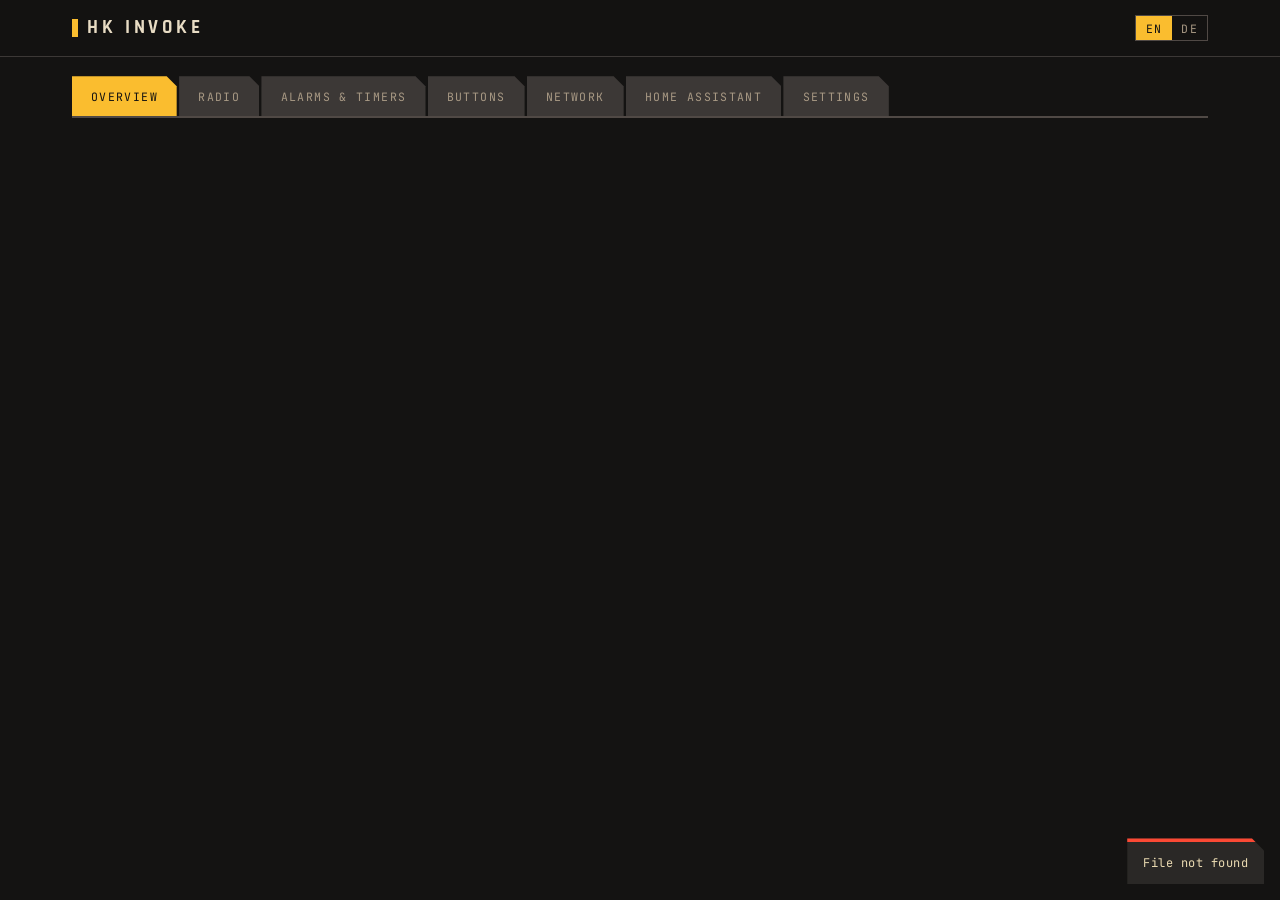
==== src/invoked/web/index.html @ b7937cca "Weboberfläche (invoked), AirPlay, Wecker/Timer, Webradio, WLAN-Wächter, Home Assistant, Tastenbelegu" ====
<!doctype html>
<html lang="en">
<head>
  <meta charset="utf-8">
  <meta name="viewport" content="width=device-width, initial-scale=1">
  <title>HK Invoke</title>
  <link rel="stylesheet" href="kante/shrippen.css">
  <link rel="stylesheet" href="kante/fonts.css">
  <link rel="stylesheet" href="app.css">
  <script src="kante/shrippen.js"></script>
</head>
<body>
  <nav class="nav brand-on">
    <div class="nav-inner">
      <a class="nav-brand" href="#/" id="brand">HK Invoke</a>
      <div class="nav-links">
        <span class="app-conn" id="conn"></span>
        <div class="lang" role="group" aria-label="Language">
          <button type="button" data-lang="en" aria-pressed="true">EN</button>
          <button type="button" data-lang="de" aria-pressed="false">DE</button>
        </div>
      </div>
    </div>
  </nav>
  <main class="app">
    <div class="tabs" id="tabs" role="tablist"><button role="tab" data-r="overview" aria-selected="true"><span lang="en">Overview</span><span lang="de">Übersicht</span></button><button role="tab" data-r="radio" aria-selected="false"><span lang="en">Radio</span><span lang="de">Radio</span></button><button role="tab" data-r="alarms" aria-selected="false"><span lang="en">Alarms &amp; timers</span><span lang="de">Wecker &amp; Timer</span></button><button role="tab" data-r="buttons" aria-selected="false"><span lang="en">Buttons</span><span lang="de">Tasten</span></button><button role="tab" data-r="network" aria-selected="false"><span lang="en">Network</span><span lang="de">Netzwerk</span></button><button role="tab" data-r="ha" aria-selected="false"><span lang="en">Home Assistant</span><span lang="de">Home Assistant</span></button><button role="tab" data-r="settings" aria-selected="false"><span lang="en">Settings</span><span lang="de">Einstellungen</span></button></div>
    <div id="view"></div>
  </main>
  <div class="toast-stack" id="toasts" aria-live="polite"></div>
  <script src="app.js"></script>
</body>
</html>
---- src/invoked/web/kante/shrippen.css ----
/* Kante v1 — https://github.com/shrippen/shrippen.github.io */
/*
 * Kante — CSS custom properties (web). Apps: qml/Kante, same values via tokens/palette.json
 * https://github.com/shrippen/shrippen.github.io
 *
 * Gruvbox-inspired, warm, dark-first palette.
 * Copy this block into your landing page <style> or import as a stylesheet.
 */

:root {
  /* ── Backgrounds ── */
  --bg-void:  #141312;   /* landing-page ground, darker than bg-hard */
  --bg-hard:  #1d2021;   /* deepest: hero gradient, code blocks */
  --bg0:      #282828;   /* page / widget background */
  --bg-panel: #2a2826;   /* landing-page cards and panels */
  --bg1:      #3c3836;   /* cards, elevated surfaces */
  --bg2:      #504945;   /* borders, dividers */

  /* ── Foregrounds ── */
  --fg0:      #fbf1c7;   /* primary heading (sparingly) */
  --fg1:      #ebdbb2;   /* body text */
  --fg2:      #d5c4a1;   /* secondary text */
  --fg3:      #a89984;   /* placeholder, disabled, footer */

  /* ── Brand accent ── */
  --accent:   #e8dcc4;   /* warm cream — icon fills, version badges */

  /* ── Semantic colors (Gruvbox bright) ── */
  --blue:     #83a598;   /* links, primary action */
  --blue-hover: #6d9181; /* primary button hover (~10% darker) */
  --aqua:     #8ec07c;   /* success, confirm */
  --green:    #b8bb26;   /* positive diff, badges */
  --yellow:   #fabd2f;   /* warning, attention */
  --orange:   #fe8019;   /* active, highlight */
  --red:      #fb4934;   /* error, destructive */
  --purple:   #d3869b;   /* tags, categories */
  --cyan:     #5ccfc4;   /* technical layer: focus, links, data, brackets. Lines and text, never large fills */
  --cyan-tint: #1e2b2a;  /* ground of a selected row or a focused field */
  --yellow-hi: #fdc94a;  /* primary hover (one step lighter) */
  --yellow-lo: #e5a823;  /* primary pressed */

  /* ── Semantic colors (Gruvbox neutral — for quieter contexts) ── */
  --blue-n:   #458588;
  --aqua-n:   #689d6a;
  --green-n:  #98971a;
  --yellow-n: #d79921;
  --orange-n: #d65d0e;
  --red-n:    #cc241d;
  --purple-n: #b16286;
  --cyan-n:   #3f9a94;   /* quiet lines only (4.4:1 on cards) */

  /* ── Roles (follow the theme; see Light theme below) ── */
  --field:    var(--bg-hard); /* input fields, nested surfaces */
  --score:    var(--yellow);  /* scores, points, "how good is it" */
  --hl:       var(--cyan);    /* current selection (selected tile, active row) */
  --focus:    var(--cyan);    /* focus ring, everywhere */
  --link:     var(--cyan);    /* links in running text */
  --info:     var(--cyan);    /* info callouts and toasts, third feature tier */
  --warn:     var(--orange);  /* warnings: callout, banner, middle tier of states */
  --danger:   var(--red);     /* errors, destructive actions */
  --on-state: var(--bg-void); /* text on a filled state colour (danger button, counters) */
  --scrim:    rgba(20,19,18,.62); /* dimmed area behind dialogs and outside a crop */
  --primary:  var(--yellow);  /* primary action, pressed segment, switch on, focus ring */
  --on-primary: var(--bg-void); /* text on --primary */
  --map-marker: var(--focus);   /* pins on a map (QML mapMarkerColor) */
  --map-route:  var(--primary); /* a route or track on a map (QML mapRouteColor) */
  --entity-fallback: var(--fg3); /* an entity without a colour of its own (QML entityFallbackColor) */

  /* ── Tints: translucent steps of the theme colours for hover, drop targets, selection, outlines ── */
  --tint-1:    color-mix(in srgb, var(--fg1) 8%, transparent);
  --tint-2:    color-mix(in srgb, var(--fg1) 16%, transparent);
  --tint-hl:   color-mix(in srgb, var(--cyan) 12%, transparent);
  --tint-hl-2: color-mix(in srgb, var(--cyan) 25%, transparent);
  --tint-warn: color-mix(in srgb, var(--orange) 14%, transparent);

  /* ── Data palette: series colours of charts, in this order (red stays danger) ── */
  --d1: var(--cyan);
  --d2: var(--yellow);
  --d3: var(--purple);
  --d4: var(--aqua);
  --d5: var(--orange);
  --d6: var(--fg3);

  /* ── Paper: stickers and brand chips (cream label, dark ink) ── */
  --paper:    var(--accent);
  --on-paper: var(--bg-void);

  /* ── Layout ── */
  --radius:   12px;
  --max-w:    860px;
  --max-w-wide: 1280px;  /* landing hero and feature rows */
  --gutter:   clamp(1rem, 5.6vw, 4.5rem);
  --chamfer:  16px;      /* top-right corner cut on boxes (surfaces) */
  --cut-m:    10px;      /* buttons, tiles, tabs, menus */
  --cut-s:    6px;       /* small buttons, stickers */
  --h-s:      32px;      /* control heights: small, medium, large */
  --h-m:      40px;
  --h-l:      48px;

  /* ── Motion (only under prefers-reduced-motion: no-preference) ── */
  --dur-fast: 120ms;     /* colour and border changes */
  --dur:      200ms;     /* cut grows, lift, slide */
  --dur-slow: 450ms;     /* entrances: bar, scan, cascade */
  --ease-out: cubic-bezier(.2,.8,.2,1);
  --ease-snap: cubic-bezier(.3,1.5,.5,1); /* mechanical snap with a small overshoot */

  /* ── Typography ── */
  --font-heading: 'Rajdhani', -apple-system, BlinkMacSystemFont, 'Segoe UI', Roboto,
                  Oxygen, Ubuntu, Cantarell, sans-serif;
  --font-sans: -apple-system, BlinkMacSystemFont, 'Segoe UI', Roboto, Oxygen,
               Ubuntu, Cantarell, sans-serif;
  --font-mono: 'JetBrains Mono', 'Fira Code', 'Cascadia Code', Consolas, monospace;
}

/*
 * Light theme ("Leinen") — opt-in via <html data-theme="light">.
 * Token names describe ROLES, not lightness: --bg-void is still the page
 * ground, --bg-panel the cards, --bg2 the borders, --fg1 the body text.
 * Landing pages stay dark-first; apps that need a light mode use this.
 * Semantic colors are the darkened counterparts so every text pair reaches
 * WCAG AA on the ground and on cards.
 */
:root[data-theme="light"] {
  color-scheme: light;

  /* ── Backgrounds ── */
  --bg-void:  #f0e9d6;   /* page ground: linen, between too-yellow #fbf1c7 and too-bright #f5f1e8 */
  --bg-hard:  #e6dec6;   /* sunk areas: code, progress tracks */
  --bg0:      #f0e9d6;
  --bg-panel: #f7f2e4;   /* cards and panels */
  --bg1:      #fbf8ee;   /* fields, elevated surfaces */
  --bg2:      #d3c8ac;   /* borders, dividers */

  /* ── Foregrounds ── */
  --fg0:      #282828;
  --fg1:      #3c3836;
  --fg2:      #665c54;
  --fg3:      #6a5f52;

  /* ── Brand accent ── */
  --accent:   #3c3836;   /* icon fill on light: dark square, yellow marks */

  /* ── Semantic colors (darkened for light grounds) ── */
  --blue:     #076678;
  --blue-hover: #05505f;
  --aqua:     #427b58;
  --green:    #4f5d0a;
  --yellow:   #8a5a00;
  --orange:   #af3a03;
  --red:      #9d0006;
  --purple:   #8f3f71;
  --cyan:     #0f6b66;   /* 5.2:1 on the ground */
  --cyan-tint: #d9ebe4;

  --field:    var(--bg1);
  --scrim:    rgba(40,40,40,.5);
  --primary:  #fabd2f;   /* yellow fill with ink, as in the dark theme (not ochre with brown text) */
  --on-primary: #141312;
  --yellow-hi: #fcc845;
  --yellow-lo: #e5a823;
  --on-state: #fbf8ee;
}

/*
 * Kante Light (apps) — opt-in via <html data-kante="light">.
 * Kante shapes on the platform look: colors are Breeze and follow the
 * system's light/dark setting (prefers-color-scheme), like Kirigami.Theme
 * does for Qt apps. Controls keep a small radius and the system font;
 * css/components.css "Kante Light" adds the shape and type rules.
 * Semantic colors are the Breeze inks (readable as text on the ground).
 */
:root[data-kante="light"] {
  color-scheme: light;

  --bg-void:  #eff0f1;   /* window ground */
  --bg-hard:  #e3e5e7;   /* sunk areas, tracks */
  --bg0:      #eff0f1;
  --bg-panel: #fcfcfc;   /* cards, panels (view) */
  --bg1:      #fcfcfc;   /* fields */
  --bg2:      #c9ced2;   /* borders */

  --fg0:      #232629;
  --fg1:      #232629;
  --fg2:      #4d545b;
  --fg3:      #646e78;

  --accent:   #232629;

  --blue:     #1d6fa5;
  --blue-hover: #155a87;
  --aqua:     #1e8449;
  --green:    #1e8449;
  --yellow:   #a84f00;   /* "check" tier: Breeze neutral, darkened */
  --orange:   #a84f00;
  --red:      #bf2e3e;
  --purple:   #8e44ad;

  --field:    var(--bg1);
  --score:    var(--blue);
  --hl:       #3daee9;   /* Breeze highlight: selection, focus */
  --scrim:    rgba(35,38,41,.5);
  --primary:  #3daee9;
  --on-primary: #ffffff;
  --cyan:     #1d6fa5;   /* Kante Light has no cyan: the platform's link and focus colours */
  --cyan-n:   #1d6fa5;
  --cyan-tint: #e3eef6;
  --yellow-hi: #3daee9;
  --yellow-lo: #2e9bd4;
  --on-state: #ffffff;
}

@media (prefers-color-scheme: dark) {
  :root[data-kante="light"] {
    color-scheme: dark;

    --bg-void:  #202326;
    --bg-hard:  #1b1e20;
    --bg0:      #202326;
    --bg-panel: #292c30;
    --bg1:      #1b1e20;
    --bg2:      #41464b;

    --fg0:      #ffffff;
    --fg1:      #fcfcfc;
    --fg2:      #d1d5d9;
    --fg3:      #a1a9b1;

    --accent:   #fcfcfc;

    --blue:     #3daee9;
    --blue-hover: #2e9bd4;
    --aqua:     #3ec57a;
    --green:    #3ec57a;
    --yellow:   #f69a3d;
    --orange:   #f69a3d;
    --red:      #ed5a6a;
    --purple:   #b56fd0;

    --scrim:    rgba(0,0,0,.55);
    --cyan:     #3daee9;
    --cyan-n:   #3daee9;
    --cyan-tint: #1e3342;
    --yellow-hi: #3daee9;
    --yellow-lo: #2e9bd4;
    --on-state: #202326;
  }
}
/* ── Base ── */
*,*::before,*::after{box-sizing:border-box;margin:0;padding:0}
body{background:var(--bg-void);color:var(--fg1);font-family:var(--font-sans);line-height:1.6;
  -webkit-font-smoothing:antialiased}
body{overflow-x:clip}
a{color:var(--link);text-decoration:none}
a:hover{text-decoration:underline}
code{font-family:var(--font-mono);font-size:.85em;color:var(--fg2)}
/* The hidden attribute wins over every Kante display rule (.tile-tools, .bulk-bar, .editbar, …) */

/* ── Language: paired elements, e.g. <p lang="en">…</p><p lang="de">…</p>.
   <html lang> is "en" by default; shrippen.js switches it. ── */
html[lang="en"] [lang="de"],html[lang="de"] [lang="en"]{display:none!important}
/* Registered so the cut can animate (A01, A19). */
/* [hidden] wins over every display rule below; here, not in base.css, so apps without the reset get it too */
[hidden]{display:none!important}
@property --chamfer{syntax:"<length>";inherits:true;initial-value:16px}
@property --c1{syntax:"<length>";inherits:false;initial-value:0px}
@property --c2{syntax:"<length>";inherits:false;initial-value:0px}
@property --run{syntax:"<angle>";inherits:false;initial-value:0deg}
/* Focus brackets (A03): four cyan corners, drawn as backgrounds so they work inside a cut box. */
:root{--brk:linear-gradient(var(--focus),var(--focus)) top left/12px 2px no-repeat,linear-gradient(var(--focus),var(--focus)) top left/2px 12px no-repeat,
  linear-gradient(var(--focus),var(--focus)) top right/12px 2px no-repeat,linear-gradient(var(--focus),var(--focus)) top right/2px 12px no-repeat,
  linear-gradient(var(--focus),var(--focus)) bottom left/12px 2px no-repeat,linear-gradient(var(--focus),var(--focus)) bottom left/2px 12px no-repeat,
  linear-gradient(var(--focus),var(--focus)) bottom right/12px 2px no-repeat,linear-gradient(var(--focus),var(--focus)) bottom right/2px 12px no-repeat}

/* Boxes share one shape: only the top-right corner is cut. */
.ch,.install-card,.hero-shot,.shots img,.feat,.callout,.codeblock,.table-wrap{
  clip-path:polygon(0 0,calc(100% - var(--chamfer)) 0,100% var(--chamfer),100% 100%,0 100%)}

/* ── Nav: sticky; the project name fades in once the hero has left the viewport ── */
.nav{position:sticky;top:0;z-index:10;background:color-mix(in srgb,var(--bg-void) 92%,transparent);backdrop-filter:blur(8px);
  border-bottom:1px solid var(--bg1)}
.nav-inner{display:flex;align-items:center;gap:1.5rem;max-width:var(--max-w-wide);margin:0 auto;
  padding:.6rem var(--gutter);min-height:56px}
.nav-brand{display:flex;align-items:center;gap:.6rem;font-family:var(--font-heading);font-weight:700;
  font-size:1.2rem;letter-spacing:.2em;text-transform:uppercase;color:var(--accent);
  opacity:0;transform:translateY(4px);pointer-events:none;
  transition:opacity .35s ease,transform .35s ease}
.nav-brand:hover{text-decoration:none}
.nav-brand img{width:24px;height:24px}
.nav-brand::before{content:"";width:6px;height:18px;background:var(--yellow);transform:scaleY(0);transform-origin:bottom}
.nav.brand-on .nav-brand::before,html:not(.js) .nav-brand::before{transform:none}
/* Scroll meter (A20): a cyan line under the nav; shrippen.js sets --scroll (0–1) */
.nav-meter{position:absolute;left:0;bottom:-1px;height:2px;width:calc(var(--scroll,0) * 100%);background:var(--cyan);pointer-events:none}
.nav.brand-on .nav-brand,html:not(.js) .nav-brand{opacity:1;transform:none;pointer-events:auto}
.nav-links{display:flex;align-items:center;gap:1.8rem;margin-left:auto}
.nav-links a{font-family:var(--font-mono);font-size:.75rem;letter-spacing:.14em;text-transform:uppercase;color:var(--fg3)}
.nav-links a:hover{color:var(--fg0);text-decoration:none}
.nav-links a.nav-hl{color:var(--yellow)}
.nav-inner.is-wrap{flex-wrap:wrap;gap:.5rem 1rem}
.nav-inner.is-wrap .nav-links{flex-wrap:wrap;gap:.5rem 1.1rem;margin-left:0}
.nav-inner.is-wrap .nav-tools{display:flex;flex-wrap:wrap;align-items:center;gap:.5rem .8rem;margin-left:auto}
.lang{display:flex;border:1px solid var(--bg2)}
.lang button{background:none;border:0;padding:.3rem .6rem;font-family:var(--font-mono);font-size:.72rem;
  letter-spacing:.1em;color:var(--fg3);cursor:pointer}
.lang button:hover{color:var(--fg0)}
.lang button[aria-pressed="true"]{background:var(--yellow);color:var(--bg-void)}
.nav a:focus-visible,.lang button:focus-visible,.copy-btn:focus-visible{outline:2px solid var(--focus);outline-offset:2px}

/* ── Hero: name and tagline left, install box and screenshot right ── */
.hero{max-width:var(--max-w-wide);margin:0 auto;padding:clamp(2rem,5vw,3.5rem) var(--gutter) 0;
  display:grid;grid-template-columns:minmax(0,1.25fr) minmax(0,1fr);gap:3rem;align-items:end;
  position:relative}
.hero>*{position:relative;z-index:1}
/* Watermark: the monochrome logo, huge and faint behind the hero. Scrolls with the page (not fixed).
   It may bleed below a short hero; the content after the hero (main, footer) paints above it. */
main,.foot{position:relative;z-index:1}
.hero>.hero-wm{position:absolute;z-index:0;right:-10rem;top:-2rem;width:min(58vw,55rem);height:auto;
  opacity:.07;pointer-events:none;user-select:none}
.hero-main{display:flex;flex-direction:column;gap:1.4rem}
.hero h1{font-family:var(--font-heading);font-weight:700;text-transform:uppercase;color:var(--fg0);
  font-size:var(--title-size,clamp(4.2rem,16.4vw,13.1rem));line-height:.82;letter-spacing:-.01em}
.hero h1 br.split{display:inline}
.tagline{font-size:clamp(1rem,2.5vw,1.25rem);color:var(--fg2);max-width:28em}
.hero-side{display:flex;flex-direction:column;gap:1.4rem;padding-bottom:.8rem}

/* ── Install box (yellow) ── */
.install-card{--chamfer:16px;clip-path:polygon(0 0,calc(100% - var(--chamfer)) 0,100% var(--chamfer),100% 100%,var(--chamfer) 100%,0 calc(100% - var(--chamfer)));background:var(--yellow);color:var(--bg-void);padding:1.9rem 1.9rem 2rem;display:flex;flex-direction:column;gap:1rem}
.install-card label{font-family:var(--font-heading);font-weight:700;font-size:1rem;letter-spacing:.18em;text-transform:uppercase}
.cmd-row{display:flex;gap:.5rem;align-items:stretch}
.cmd-box{flex:1;background:var(--bg-void);color:var(--yellow);padding:.85rem 1rem;font-family:var(--font-mono);
  font-size:.85rem;word-break:break-all;line-height:1.45;display:flex;align-items:center}
.copy-btn{background:var(--bg-void);color:var(--fg1);border:2px solid var(--bg-void);padding:.55rem .7rem;cursor:pointer;
  display:flex;align-items:center;justify-content:center;transition:color .15s,border-color .15s}
.copy-btn:hover{color:var(--fg0)}
.copy-btn.copied{border-color:var(--aqua);color:var(--aqua)}
.install-note{font-size:.8rem;line-height:1.5}
.install-note code{color:inherit}
.install-card a:not(.btn){color:inherit;text-decoration:underline}

/* ── Buttons: one height scale, top-right cut; primary and danger also cut bottom-left.
   Hover opens the cut (A01), press sets the button 1px in. clip-path would cut an outline,
   so focus is an inset ring and outlined buttons draw their diagonal as a background. ── */
.install-links{display:flex;flex-wrap:wrap;gap:.7rem}
.btn{--cut:var(--cut-m);--grow:6px;--c1:var(--cut);--c2:0px;position:relative;display:inline-flex;align-items:center;justify-content:center;gap:.5rem;
  min-height:var(--h-m);padding:0 1.35rem;border:0;cursor:pointer;background-color:transparent;color:inherit;white-space:nowrap;
  font-family:var(--font-heading);font-weight:700;font-size:1rem;letter-spacing:.14em;text-transform:uppercase;text-decoration:none;
  clip-path:polygon(0 0,calc(100% - var(--c1)) 0,100% var(--c1),100% 100%,var(--c2) 100%,0 calc(100% - var(--c2)))}
.btn:hover{text-decoration:none}
.btn svg{width:18px;height:18px;flex-shrink:0;fill:none;stroke:currentColor}
.btn-sm{--cut:var(--cut-s);--grow:4px;min-height:var(--h-s);padding-inline:.9rem;font-size:.86rem;letter-spacing:.12em}
.btn-sm svg{width:15px;height:15px}
.btn-lg{--cut:12px;--grow:8px;min-height:var(--h-l);padding-inline:1.8rem;font-size:1.15rem;letter-spacing:.16em}
.btn-icon{padding-inline:0;width:var(--h-m)}.btn-sm.btn-icon{width:var(--h-s)}.btn-lg.btn-icon{width:var(--h-l)}
.btn:hover{--c1:calc(var(--cut) + var(--grow))}
.btn:active{transform:translate(1px,1px)}
.btn:focus-visible{outline:none;box-shadow:inset 0 0 0 2px var(--focus),inset 0 0 0 4px var(--bg-void)}
.install-card .btn:focus-visible,.ground-yellow .btn:focus-visible{box-shadow:inset 0 0 0 2px var(--bg-void),inset 0 0 0 4px var(--yellow)}
/* filled with the double cut */
.btn-primary,.btn-accent,.btn-danger{--c2:var(--cut)}
.btn-primary:hover,.btn-accent:hover,.btn-danger:hover{--c2:calc(var(--cut) + var(--grow))}
/* outlined: border plus the drawn diagonal */
.btn-outline,.btn-ghost,.btn-data{--bw:2px;border:var(--bw) solid var(--bc);background-origin:border-box;background-repeat:no-repeat;background-position:top right;
  background-size:var(--c1) var(--c1);background-image:linear-gradient(to bottom left,transparent 50%,var(--bc) 50%,var(--bc) calc(50% + var(--bw)),transparent calc(50% + var(--bw)))}
/* inside the yellow box */
.btn-primary{background-color:var(--bg-void);color:var(--fg0)}
.btn-primary:hover{background-color:var(--bg-hard)}
.btn-ghost{--bc:var(--bg-void);color:var(--bg-void)}
.btn-ghost:hover{background-color:rgba(20,19,18,.1)}
/* on the page */
.btn-accent{background-color:var(--primary);color:var(--on-primary)}
.btn-accent:hover{background-color:var(--yellow-hi)}
.btn-accent:active{background-color:var(--yellow-lo)}
.btn-outline{--bc:var(--fg3);color:var(--fg1)}
.btn-outline:hover{--bc:var(--fg1);background-color:var(--bg1)}
.btn-danger{background-color:var(--danger);color:var(--on-state)}
.btn-danger:hover{filter:brightness(1.12)}
.btn-data{--bw:1px;--bc:var(--cyan-n);color:var(--cyan);font-family:var(--font-mono);font-weight:500;font-size:.78rem;letter-spacing:.12em}
.btn-data:hover{--bc:var(--cyan);background-color:var(--cyan-tint)}
.btn-quiet{--cut:0px;--grow:0px;padding-inline:.6rem;color:var(--fg2);font-family:var(--font-mono);font-weight:500;font-size:.78rem;letter-spacing:.12em}
.btn-quiet:hover{color:var(--fg0);background-color:var(--bg1)}
.btn:disabled,.btn[aria-disabled="true"]{--bc:var(--bg2);background-color:var(--bg1);color:var(--fg3);cursor:not-allowed;transform:none;filter:none}
.btn-outline:disabled,.btn-data:disabled,.btn-quiet:disabled{background-color:transparent}
/* busy (A08): marching hazard stripes in the fill */
.btn.is-busy{cursor:progress;background-image:repeating-linear-gradient(-45deg,var(--primary) 0 10px,var(--yellow-lo) 10px 20px);background-size:28.28px 28.28px}
.btn-outline.is-busy{background-image:repeating-linear-gradient(-45deg,transparent 0 10px,var(--bg1) 10px 20px)}
.btn-group{display:inline-flex;flex-wrap:wrap}
.btn-group .btn{--cut:0px;--grow:0px}.btn-group .btn:last-child{--cut:var(--cut-m);--grow:6px}
.btn-group .btn+.btn{margin-left:-2px}
/* Stanze (A02): wrap a button in .press; it sits on a hard shadow and presses into it */
.press{display:inline-flex;filter:drop-shadow(4px 4px 0 var(--bg2))}
.press .btn:active{transform:translate(4px,4px)}
.press:has(.btn:active){filter:drop-shadow(0 0 0 var(--bg2))}
/* Röhre (A09): wrap one button per page in .tube: warm amber glow, warms up on load */
.tube{display:inline-flex;filter:drop-shadow(0 0 14px rgba(250,189,47,.42))}

/* ── Screenshot: same width as the install box ── */
.hero-shot{position:relative;background:var(--bg-panel);border:1px solid var(--bg1)}
.hero-shot img{display:block;width:100%;max-height:26rem;object-fit:cover;object-position:top left}

/* ── Screenshot gallery (several images with captions) ── */
.shots{max-width:var(--max-w-wide);margin:0 auto;padding:4rem var(--gutter) 0;display:grid;
  grid-template-columns:repeat(auto-fit,minmax(260px,1fr));gap:1.5rem}
.shots figure{position:relative;display:flex;flex-direction:column;gap:.7rem}
.shots img{display:block;width:100%;background:var(--bg-panel);border:1px solid var(--bg1)}
.shots figcaption{font-family:var(--font-mono);font-size:.72rem;letter-spacing:.14em;text-transform:uppercase;color:var(--fg3)}

/* ── Facts strip: three or four big figures with a label ── */
.facts{max-width:var(--max-w-wide);margin:0 auto;padding:3.5rem var(--gutter) 0;
  display:grid;grid-template-columns:repeat(auto-fit,minmax(180px,1fr));gap:1.5rem}
.fact{border-top:2px solid var(--bg2);padding-top:1rem}
.fact b{display:block;font-family:var(--font-heading);font-weight:700;font-size:clamp(2.6rem,6vw,4rem);line-height:1;color:var(--yellow)}
.fact b i{font-style:normal}
.fact b .odo-d{display:inline-block;height:1em;overflow:hidden;vertical-align:top}
.fact b .odo-r{display:flex;flex-direction:column;text-align:center}
.fact b .odo-r i{display:block;height:1em;line-height:1}
.fact span{display:block;margin-top:.4rem;font-family:var(--font-mono);font-size:.72rem;letter-spacing:.14em;text-transform:uppercase;color:var(--fg3)}

/* ── Showcase: text beside one screenshot, rows alternate (.rev flips a row) ── */
.showcase{max-width:var(--max-w-wide);margin:0 auto;padding:4rem var(--gutter) 0;
  display:grid;grid-template-columns:minmax(0,1fr) minmax(0,1.15fr);gap:3rem;align-items:center}
.showcase.rev{grid-template-columns:minmax(0,1.15fr) minmax(0,1fr)}
.showcase.rev>figure{order:-1}
.showcase-text{display:flex;flex-direction:column;gap:.9rem}
.showcase-tag{font-family:var(--font-mono);font-size:.7rem;letter-spacing:.16em;text-transform:uppercase;color:var(--yellow)}
.showcase h2{font-family:var(--font-heading);font-size:clamp(1.8rem,3.4vw,2.6rem);font-weight:700;text-transform:uppercase;line-height:1.02;color:var(--fg0)}
.showcase p{color:var(--fg2);font-size:.98rem}
.showcase ul{list-style:none;display:flex;flex-direction:column;gap:.45rem}
.showcase li{position:relative;padding-left:1.1rem;color:var(--fg2);font-size:.92rem}
.showcase li::before{content:"";position:absolute;left:0;top:.62em;width:.4rem;height:.4rem;background:var(--yellow)}
.showcase figure{position:relative;background:var(--bg-panel);border:1px solid var(--bg1);
  clip-path:polygon(0 0,calc(100% - var(--chamfer)) 0,100% var(--chamfer),100% 100%,0 100%)}
.showcase figure img{display:block;width:100%;max-height:30rem;object-fit:cover;object-position:top left}
.showcase figure.native{display:flex;flex-direction:column;align-items:center}
.showcase figure.native img{width:auto;max-width:100%;max-height:none;margin:1.1rem auto}
.showcase figure.native figcaption{align-self:stretch}
.showcase figcaption{padding:.55rem .9rem;border-top:1px solid var(--bg1);font-family:var(--font-mono);font-size:.68rem;letter-spacing:.12em;text-transform:uppercase;color:var(--fg3)}

/* ── Flow: boxes joined by arrows, e.g. an architecture in one line ── */
.flow{display:flex;align-items:stretch;gap:0;margin-bottom:1rem}
.flow-node{flex:1;background:var(--bg-panel);border-top:4px solid var(--bg2);padding:1rem 1.1rem 1.2rem;
  display:flex;flex-direction:column;gap:.3rem;
  clip-path:polygon(0 0,calc(100% - var(--chamfer)) 0,100% var(--chamfer),100% 100%,0 100%)}
.flow-node.hl{border-top-color:var(--yellow)}
.flow-node b{font-family:var(--font-heading);font-size:1.15rem;font-weight:700;text-transform:uppercase;letter-spacing:.03em;color:var(--fg0)}
.flow-node span{font-size:.82rem;color:var(--fg2);line-height:1.45}
.flow-node code{font-size:.78rem}
.flow-arrow{flex:0 0 2rem;display:flex;align-items:center;justify-content:center;color:var(--cyan);font-family:var(--font-mono)}
.flow-arrow::before{content:"→"}

/* ── Tokens: an input line split into coloured parts (e.g. Quick Add syntax) ── */
.tokens{display:flex;flex-wrap:wrap;gap:.6rem;margin-bottom:1rem}
.tok{display:flex;flex-direction:column;gap:.35rem;min-width:8rem}
.tok code{display:block;background:var(--bg-hard);border-top:3px solid var(--tok,var(--cyan));color:var(--fg0);
  padding:.55rem .8rem;font-family:var(--font-mono);font-size:.95rem}
.tok small{font-family:var(--font-mono);font-size:.66rem;letter-spacing:.12em;text-transform:uppercase;color:var(--fg3)}
.tok[data-k="date"]{--tok:var(--cyan)}
.tok[data-k="prio"]{--tok:var(--red)}
.tok[data-k="tag"]{--tok:var(--yellow)}
.tok[data-k="project"]{--tok:var(--aqua)}
.tok[data-k="text"]{--tok:var(--bg2)}

/* ── FAQ: native details/summary ── */
.faq{display:flex;flex-direction:column;gap:.6rem}
.faq details{background:var(--bg-panel);border-top:4px solid var(--bg2);padding:.2rem 1.1rem;
  clip-path:polygon(0 0,calc(100% - var(--chamfer)) 0,100% var(--chamfer),100% 100%,0 100%)}
.faq details[open]{border-top-color:var(--yellow)}
.faq summary{cursor:pointer;padding:.8rem 0;font-family:var(--font-heading);font-weight:600;font-size:1.15rem;letter-spacing:.02em;color:var(--fg0);list-style:none}
.faq summary::-webkit-details-marker{display:none}
.faq summary::before{content:"+";display:inline-block;width:1.2rem;color:var(--yellow);font-family:var(--font-mono)}
.faq details[open] summary::before{content:"–"}
.faq summary:focus-visible{outline:2px solid var(--focus);outline-offset:-2px}
.faq details>div{padding:0 0 1rem 1.2rem;color:var(--fg2);font-size:.92rem}
.faq details>div p{margin-bottom:.6rem}

/* ── Key caps ── */
kbd{white-space:nowrap;font-family:var(--font-mono);font-size:.78em;padding:.05rem .4rem;border:1px solid var(--bg2);border-bottom-width:2px;background:var(--bg-hard);color:var(--fg1)}

/* ── Badges (shields.io, optional) ── */
.badges{display:flex;flex-wrap:wrap;gap:.5rem;margin-bottom:1rem}
.badges img{height:22px}

/* ── Feature boxes: colour bar on top, tier colour = priority band ── */
.features{display:grid;grid-template-columns:repeat(auto-fit,minmax(300px,1fr));gap:1.5rem;
  max-width:var(--max-w-wide);margin:0 auto;padding:4rem var(--gutter) 0}
.feat{--tier:var(--info);position:relative;background:var(--bg-panel);border-top:4px solid transparent;
  padding:1.6rem 1.75rem 2rem;display:flex;flex-direction:column;gap:.75rem}
.feat[data-tier="red"]{--tier:var(--red)}
.feat[data-tier="yellow"]{--tier:var(--yellow)}
.feat[data-tier="blue"],.feat[data-tier="cyan"]{--tier:var(--info)}
.feat::before{content:"";position:absolute;left:0;right:0;top:-4px;height:4px;background:var(--tier);transform-origin:left}
a.feat{color:inherit;text-decoration:none}
a.feat:hover{--chamfer:28px;transform:translateY(-3px);text-decoration:none}
a.feat .feat-tag::after{content:" ›";opacity:0}
a.feat:hover .feat-tag::after,a.feat:focus-visible .feat-tag::after{opacity:1}
a.feat:focus-visible{outline:none}
a.feat::after{content:"";position:absolute;inset:0;pointer-events:none}
a.feat:focus-visible::after{inset:6px;background:var(--brk)}
.feat-tag{font-family:var(--font-mono);font-size:.7rem;letter-spacing:.16em;text-transform:uppercase;color:var(--tier)}
.feat-icon{width:24px;height:24px;color:var(--accent);fill:none;stroke:currentColor;stroke-width:2;stroke-linecap:round;stroke-linejoin:round}
.feat h3{font-family:var(--font-heading);font-size:1.75rem;font-weight:700;text-transform:uppercase;
  letter-spacing:.02em;line-height:1.05;color:var(--fg0)}
.feat p{font-size:.95rem;color:var(--fg2);line-height:1.6}
.section+.features{padding-top:1.5rem}
.feat-img{display:block;width:40px;height:40px}
.feat-links{font-family:var(--font-mono);font-size:.78rem;letter-spacing:.06em}
.feat-muted{color:var(--fg3)}

/* ── Prose sections ── */
.section{max-width:var(--max-w-wide);margin:0 auto;padding:3rem var(--gutter) 0}
.section>*{max-width:var(--max-w)}
.section h2{font-family:var(--font-heading);font-size:1.6rem;font-weight:700;text-transform:uppercase;
  letter-spacing:.04em;color:var(--fg0);margin-bottom:.8rem}
.section p{color:var(--fg2);font-size:.95rem;margin-bottom:.8rem}
.section ul{list-style:disc;padding-left:1.4rem}
.section li{margin-bottom:.4rem;color:var(--fg2);font-size:.95rem}
.section li strong{color:var(--fg1)}

/* ── Steps (numbered) ── */
.steps{list-style:none;counter-reset:step;margin:0;padding:0}
.steps>li{counter-increment:step;position:relative;padding-left:2.6rem;margin-bottom:1.1rem}
.steps>li::before{content:counter(step);position:absolute;left:0;top:.05rem;width:1.8rem;height:1.8rem;
  background:var(--bg-panel);border:1px solid var(--bg2);color:var(--yellow);
  font-family:var(--font-heading);font-weight:700;display:flex;align-items:center;justify-content:center}

/* ── Table ── */
.table-wrap{overflow-x:auto;border:1px solid var(--bg1);background:var(--bg-panel);margin-bottom:1rem}
.table{width:100%;border-collapse:collapse;font-size:.9rem}
.table th{font-family:var(--font-heading);font-weight:700;letter-spacing:.06em;text-transform:uppercase;color:var(--fg0);
  text-align:left;background:var(--bg1);padding:.65rem .9rem;white-space:nowrap}
.table td{padding:.6rem .9rem;color:var(--fg2);border-top:1px solid var(--bg1);vertical-align:top}
.table code{color:var(--fg1)}

/* ── Code block ── */
.codeblock{margin-bottom:1rem;background:var(--bg-hard);border:1px solid var(--bg1);padding:1rem 1.2rem;overflow-x:auto;
  font-family:var(--font-mono);font-size:.85rem;line-height:1.55;color:var(--fg1);white-space:pre}
.codeblock .c{color:var(--fg3)}
.codeblock .k{color:var(--blue)}

/* ── Callout (notes, disclaimers) ── */
.callout{background:var(--bg-panel);border-top:4px solid var(--info);padding:.9rem 1.1rem;font-size:.9rem;color:var(--fg2);margin-bottom:1.2rem}
.callout strong{color:var(--fg1)}
.callout-warn{border-top-color:var(--warn)}
.callout-danger{border-top-color:var(--danger)}
.callout-ok{border-top-color:var(--aqua)}

/* ── Banner: full-width status notice above the nav (e.g. "not ready for primetime") ── */
.banner{position:relative;background:var(--warn);color:var(--bg-void);padding:1.2rem 0}
.banner::before,.banner::after{content:"";position:absolute;left:0;right:0;height:12px;
  background:repeating-linear-gradient(-45deg,var(--bg-void) 0 12px,var(--warn) 12px 24px);background-size:33.94px 33.94px}
.banner::before{top:0}
.banner::after{bottom:0}
.banner-inner{max-width:var(--max-w-wide);margin:0 auto;padding:.9rem var(--gutter);display:flex;flex-direction:column;gap:.5rem}
.banner-title{font-family:var(--font-heading);font-weight:700;text-transform:uppercase;letter-spacing:.04em;line-height:1;font-size:clamp(2rem,7.5vw,5.2rem)}
.banner-text{font-family:var(--font-mono);font-size:.78rem;letter-spacing:.14em;text-transform:uppercase;max-width:60rem}
.banner-danger{background:var(--danger)}
.banner-danger::before,.banner-danger::after{background:repeating-linear-gradient(-45deg,var(--bg-void) 0 12px,var(--danger) 12px 24px);background-size:33.94px 33.94px}

/* ── Footer signature: logo, name, link columns, short yellow line and meta ── */
.foot{margin-top:5rem;border-top:1px solid var(--bg1);background:var(--bg-void)}
.foot-inner{max-width:var(--max-w-wide);margin:0 auto;padding:2.75rem var(--gutter) 0;
  display:flex;justify-content:space-between;align-items:flex-start;gap:3rem 4rem;flex-wrap:wrap}
.foot-brand{display:flex;align-items:center;gap:1.6rem}
.foot-brand img{width:96px;height:96px;flex-shrink:0}
.foot-name{display:block;font-family:var(--font-heading);font-weight:700;text-transform:uppercase;letter-spacing:.2em;
  color:var(--fg0);font-size:clamp(1.7rem,4vw,2.9rem);line-height:1}
.foot-tag{display:block;margin-top:.45rem;font-size:.875rem;color:var(--fg3)}
.foot-cols{display:flex;gap:3.5rem;font-family:var(--font-mono);font-size:.75rem;letter-spacing:.14em;text-transform:uppercase}
.foot-cols div{display:flex;flex-direction:column;gap:.65rem}
.foot-cols h4{font-weight:400;color:var(--fg0)}
.foot-cols a{color:var(--fg3)}
.foot-cols a:hover{color:var(--fg0);text-decoration:none}
.foot-meta{max-width:var(--max-w-wide);margin:0 auto;padding:2.1rem var(--gutter) 2.4rem;
  display:flex;justify-content:space-between;align-items:center;gap:1rem;flex-wrap:wrap}
.foot-meta::before{content:"";width:120px;height:2px;background:var(--yellow)}
.foot-meta p{font-family:var(--font-mono);font-size:.75rem;letter-spacing:.14em;text-transform:uppercase;color:var(--fg3)}
.foot-meta a{color:var(--fg3)}
.foot-meta a:hover{color:var(--fg0)}

/* ── App components (Companion-UI: review, edit, hand over) ─────────────
   Roles, not colours: they follow the theme (dark default, light via data-theme).
   Image stages are dark in BOTH themes (judging colour on a beige ground is
   misleading), so they restore the dark values locally. Group colours:
   green = --aqua, yellow = --yellow, red = --red; status is never colour alone. */
.stage,.tile-img,.strip button{--bg0:#282828;--bg1:#3c3836;--bg2:#504945;--bg-hard:#1d2021;--bg-void:#141312;
  --fg2:#d5c4a1;--fg3:#a89984;--aqua:#8ec07c;--yellow:#fabd2f;--red:#fb4934;--blue:#83a598;--purple:#d3869b;--orange:#fe8019;--cyan:#5ccfc4;--cyan-tint:#1e2b2a;
  --scrim:rgba(20,19,18,.62);--grid:rgba(251,241,199,.22)}

/* 0 · Buttons: see "Buttons" above; they work as <a> and <button>. */

/* 1 · Bildkachel */
.tile{--tier:var(--aqua);position:relative;display:flex;flex-direction:column;text-align:left;cursor:pointer;background:var(--bg-panel);border:0;border-top:4px solid var(--tier);padding:0;
  clip-path:polygon(0 0,calc(100% - var(--chamfer)) 0,100% var(--chamfer),100% 100%,0 100%)}
.tile[data-tier="green"]{--tier:var(--aqua)}.tile[data-tier="yellow"]{--tier:var(--yellow)}.tile[data-tier="red"]{--tier:var(--red)}
.tile::after{content:"";position:absolute;inset:0;border:2px solid transparent;pointer-events:none;transition:border-color .12s}
.tile:hover::after{border-color:var(--bg2)}
.tile:focus-visible{outline:0}.tile:focus-visible::after{border-color:transparent;inset:5px;background:var(--brk)}
.tile[aria-selected="true"]::after{border-color:var(--hl)}
.tile-img{display:block;position:relative;aspect-ratio:3/2;background:var(--bg0);overflow:hidden}
.tile-img svg{display:block;width:100%;height:100%}
.tile-crop{position:absolute;inset:var(--in,8%);border:2px dashed var(--tier);pointer-events:none}
.tile-check{position:absolute;top:.4rem;left:.4rem;width:1.1rem;height:1.1rem;background:var(--bg-void);border:2px solid var(--bg2);display:none;align-items:center;justify-content:center;color:var(--bg-void)}
.tile[aria-selected="true"] .tile-check{display:flex;background:var(--hl);border-color:var(--hl)}
.tile-check svg{width:.7rem;height:.7rem;fill:none;stroke:currentColor;stroke-width:3}
.tile-meta{display:grid;grid-template-columns:minmax(0,1fr) auto;gap:.1rem .6rem;padding:.55rem .7rem .7rem;font-family:var(--font-mono);font-size:.7rem;letter-spacing:.06em}
.tile-name{color:var(--fg2);overflow:hidden;text-overflow:ellipsis;white-space:nowrap}
.tile-conf{display:inline-flex;align-items:center;gap:.3rem;color:var(--tier);font-weight:500;font-variant-numeric:tabular-nums}
.tile-conf svg{width:.85rem;height:.85rem;fill:none;stroke:currentColor;stroke-width:2.5}
.tile .pill{max-width:100%}
.tile-sub{overflow-wrap:anywhere;grid-column:1/-1;color:var(--fg3);text-transform:uppercase;letter-spacing:.12em;font-size:.64rem}
.tile-sm .tile-meta{grid-template-columns:1fr;padding:.35rem .5rem .45rem}
.tile-sm .tile-sub,.tile-sm .tile-name{display:none}
.tile .runner,.feat .runner{z-index:1}
.tiles{display:grid;grid-template-columns:repeat(auto-fill,minmax(180px,1fr));gap:1rem}

/* 2 · Crop-Editor */
.toolbar{display:flex;flex-wrap:wrap;align-items:center;gap:.6rem 1.2rem;background:var(--bg-hard);border:1px solid var(--bg1);padding:.5rem .75rem}
.toolbar-sep{width:1px;align-self:stretch;background:var(--bg2)}
.toolbar-label{font-family:var(--font-mono);font-size:.68rem;letter-spacing:.14em;text-transform:uppercase;color:var(--fg3)}
.stage{position:relative;overflow:hidden;background:var(--bg0);border:1px solid var(--bg1);aspect-ratio:3/2;touch-action:none} /* bewusst rechteckig: Griffe muessen alle Ecken erreichen */
.stage>svg{position:absolute;inset:0;width:100%;height:100%}
.cropbox{position:absolute;left:var(--l);top:var(--t);right:var(--r);bottom:var(--b);border:2px solid var(--yellow);box-shadow:0 0 0 999px var(--scrim);
  background-image:linear-gradient(90deg,transparent calc(33.33% - .5px),var(--grid) 0 calc(33.33% + .5px),transparent 0 calc(66.66% - .5px),var(--grid) 0 calc(66.66% + .5px),transparent 0),
                   linear-gradient(0deg,transparent calc(33.33% - .5px),var(--grid) 0 calc(33.33% + .5px),transparent 0 calc(66.66% - .5px),var(--grid) 0 calc(66.66% + .5px),transparent 0)}
.handle{position:absolute;width:14px;height:14px;background:var(--yellow);border:2px solid var(--bg-void);transform:translate(-50%,-50%);cursor:pointer}
.handle[data-h="nw"]{left:0;top:0;cursor:nwse-resize}.handle[data-h="n"]{left:50%;top:0;cursor:ns-resize}.handle[data-h="ne"]{left:100%;top:0;cursor:nesw-resize}
.handle[data-h="w"]{left:0;top:50%;cursor:ew-resize}.handle[data-h="e"]{left:100%;top:50%;cursor:ew-resize}
.handle[data-h="sw"]{left:0;top:100%;cursor:nesw-resize}.handle[data-h="s"]{left:50%;top:100%;cursor:ns-resize}.handle[data-h="se"]{left:100%;top:100%;cursor:nwse-resize}
.cand{position:absolute;left:var(--l);top:var(--t);right:var(--r);bottom:var(--b);border:1px dashed var(--c,var(--blue));pointer-events:none}
.cand[hidden]{display:none}
.cand-tag.is-right{left:auto;right:14px}
.cand-tag{position:absolute;left:14px;bottom:100%;background:var(--c,var(--blue));color:var(--bg-void);font-family:var(--font-mono);font-size:.62rem;letter-spacing:.06em;padding:.05rem .35rem;white-space:nowrap}
.readout{white-space:nowrap;pointer-events:none;position:absolute;right:.5rem;bottom:.5rem;background:var(--bg-void);border:1px solid var(--bg2);padding:.15rem .5rem;font-family:var(--font-mono);font-size:.68rem;color:var(--fg2);font-variant-numeric:tabular-nums}
.strip{display:flex;gap:.4rem;overflow-x:auto;padding-bottom:.3rem}
.strip button{--tier:var(--aqua);flex:0 0 5.2rem;aspect-ratio:3/2;background:var(--bg0);border:2px solid transparent;border-top:3px solid var(--tier);padding:0;cursor:pointer;overflow:hidden}
.strip button[data-tier="yellow"]{--tier:var(--yellow)}.strip button[data-tier="red"]{--tier:var(--red)}
.strip button[aria-current="true"]{border-color:var(--primary);border-top-color:var(--tier)}
.strip svg{display:block;width:100%;height:100%}

/* 3 · Umsortieren (Drag-and-drop) */
.bands{display:grid;grid-template-columns:repeat(3,minmax(0,1fr));gap:.8rem}
.band{--tier:var(--aqua);background:var(--bg-hard);border-top:4px solid var(--tier);padding:.6rem;min-height:9.5rem;display:grid;grid-template-columns:repeat(auto-fill,minmax(72px,1fr));gap:.5rem;align-content:start;transition:background .12s}
.band[data-tier="yellow"]{--tier:var(--yellow)}.band[data-tier="red"]{--tier:var(--red)}
.band-head{grid-column:1/-1;display:flex;justify-content:space-between;font-family:var(--font-mono);font-size:.68rem;letter-spacing:.14em;text-transform:uppercase;color:var(--tier)}
.band-head span:last-child{color:var(--fg3);font-variant-numeric:tabular-nums}
.band.is-over{outline:2px dashed var(--tier);outline-offset:-4px;background:var(--bg-panel)}
.tile.is-dragging{opacity:.4}
.band .tile{cursor:grab}
.drag-badge{display:inline-flex;align-items:center;justify-content:center;min-width:1.4rem;height:1.4rem;padding-inline:.3rem;background:var(--hl);color:var(--bg-void);font-family:var(--font-mono);font-size:.72rem;font-weight:500}

/* 4 · Steuerelemente */
.field{display:flex;flex-direction:column;gap:.4rem;min-width:0}
.field>label,.field>.field-label{font-family:var(--font-mono);font-size:.68rem;letter-spacing:.14em;text-transform:uppercase;color:var(--fg3)}
.field-hint{font-size:.78rem;color:var(--fg3)}
.input,.select{background:var(--field);border:1px solid var(--bg2);border-bottom-width:2px;color:var(--fg0);font-family:var(--font-mono);font-size:.85rem;min-height:var(--h-m);padding:.45rem .75rem;width:100%;border-radius:0;appearance:none}
textarea.input{min-height:5.5rem;line-height:1.5;resize:vertical}
.input[aria-invalid="true"]{border-bottom-color:var(--danger)}
.input:disabled,.select:disabled{opacity:.55;cursor:not-allowed}
.field-hint.is-error{color:var(--danger)}
.affix{display:flex}.affix .input{flex:1;min-width:0}
.affix>span{display:flex;align-items:center;padding-inline:.7rem;background:var(--bg1);border-bottom:2px solid var(--bg2);font-family:var(--font-mono);font-size:.74rem;color:var(--fg2)}
.input::placeholder{color:var(--fg3)}
.input:hover,.select:hover{border-color:var(--fg3)}
.input:focus,.select:focus{outline:none;border-color:var(--cyan-n);border-bottom-color:var(--cyan);background-color:var(--cyan-tint)}
.select{background-image:linear-gradient(45deg,transparent 50%,var(--fg2) 50%),linear-gradient(135deg,var(--fg2) 50%,transparent 50%);background-position:calc(100% - 1.05rem) 55%,calc(100% - .75rem) 55%;background-size:.3rem .3rem;background-repeat:no-repeat;padding-right:2rem}
.seg{display:inline-flex;border:1px solid var(--bg2);flex-wrap:wrap}
.seg button{background:none;border:0;min-height:calc(var(--h-m) - 2px);padding:0 .9rem;font-family:var(--font-mono);font-size:.72rem;letter-spacing:.1em;color:var(--fg3);cursor:pointer}
.seg button:hover{color:var(--fg0)}.seg button[aria-pressed="true"]{background:var(--primary);color:var(--on-primary)}
/* .seg-fill: segments share the full width in one row (narrow side panels); a label that does not fit ends in … */
.seg.seg-fill{display:flex;flex-wrap:nowrap}.seg-fill button{flex:1 1 auto;min-width:0;padding:0 .5rem;overflow:hidden;text-overflow:ellipsis;white-space:nowrap}
.range{--zones:var(--bg2);display:flex;flex-direction:column;gap:.4rem}
.range-row{display:flex;align-items:center;gap:.9rem}
.range input{-webkit-appearance:none;appearance:none;flex:1;min-width:0;height:22px;background:transparent;cursor:pointer}
.range input::-webkit-slider-runnable-track{height:6px;background:var(--zones)}
.range input::-moz-range-track{height:6px;background:var(--zones)}
.range input::-webkit-slider-thumb{-webkit-appearance:none;width:12px;height:22px;margin-top:-8px;background:var(--fg0);border:2px solid var(--bg-void)}
.range input::-moz-range-thumb{width:8px;height:18px;background:var(--fg0);border:2px solid var(--bg-void);border-radius:0}
.range-out{min-width:3.2rem;text-align:right;font-family:var(--font-mono);font-size:.95rem;color:var(--score);font-variant-numeric:tabular-nums}
.switch{display:inline-flex;align-items:center;gap:.7rem;background:none;border:0;cursor:pointer;font-family:var(--font-mono);font-size:.78rem;letter-spacing:.06em;color:var(--fg2);text-align:left}
.switch-track{position:relative;flex:0 0 2.4rem;height:1.2rem;background:var(--bg2)}
.switch-track::after{content:"";position:absolute;top:2px;left:2px;width:calc(1.2rem - 4px);height:calc(1.2rem - 4px);background:var(--fg0)}
.switch[aria-checked="true"] .switch-track{background:var(--primary)}
.switch[aria-checked="true"] .switch-track::after{transform:translateX(1.2rem);background:var(--bg-void)}
.panel-grid{display:grid;grid-template-columns:repeat(auto-fit,minmax(200px,1fr));gap:1.1rem 1.4rem}
.panel-grid .wide{grid-column:1/-1}

/* 5 · Status & Fortschritt */
.pill{--c:var(--fg3);display:inline-flex;align-items:center;gap:.45rem;padding:.18rem .6rem;border:1px solid var(--c);color:var(--c);font-family:var(--font-mono);font-size:.68rem;letter-spacing:.14em;text-transform:uppercase;white-space:nowrap}
.pill::before{content:"";width:.45rem;height:.45rem;background:var(--c)}
.pill[data-state="analyzing"]{--c:var(--info)}
.pill[data-state="reviewing"]{--c:var(--yellow)}.pill[data-state="reviewing"]::before{background:none;border:2px solid var(--c)}
.pill[data-state="locked"]{--c:var(--warn)}.pill[data-state="locked"]::before{clip-path:polygon(50% 0,100% 100%,0 100%)}
.pill[data-state="applied"]{--c:var(--aqua)}.pill[data-state="applied"]::before{content:"✓";width:auto;height:auto;background:none;font-size:.75rem;line-height:1}
.pill[data-state="failed"]{--c:var(--red)}.pill[data-state="failed"]::before{content:"✕";width:auto;height:auto;background:none;font-size:.75rem;line-height:1}
.progress{display:flex;flex-direction:column;gap:.45rem}
.progress-head{display:flex;justify-content:space-between;gap:1rem;font-family:var(--font-mono);font-size:.72rem;letter-spacing:.1em;text-transform:uppercase;color:var(--fg2);font-variant-numeric:tabular-nums}
.progress-bar{display:flex;height:8px;background:var(--bg-hard)}
.progress-bar>i{display:block;height:100%;background:var(--primary);width:var(--p)}
.progress-segs{display:flex;gap:3px}
.progress-segs>i{flex:1;height:10px;background:var(--bg-hard)}
.progress-segs>i.on{background:var(--primary)}
.progress-segs[data-tier="green"]>i.on{background:var(--aqua)}.progress-segs[data-tier="red"]>i.on{background:var(--red)}
.progress-bar.is-indeterminate{background:repeating-linear-gradient(-45deg,var(--yellow) 0 8px,var(--bg-hard) 8px 16px);background-size:22.63px 22.63px}
.progress-bar>i[data-tier="green"]{background:var(--aqua)}.progress-bar>i[data-tier="yellow"]{background:var(--yellow)}.progress-bar>i[data-tier="red"]{background:var(--red)}
.toast{position:relative;overflow:hidden;background:var(--bg-panel);border-top:4px solid var(--info);padding:.7rem 1rem;display:flex;align-items:center;gap:.8rem;font-family:var(--font-mono);font-size:.75rem;letter-spacing:.04em;color:var(--fg1);max-width:26rem;
  clip-path:polygon(0 0,calc(100% - 12px) 0,100% 12px,100% 100%,0 100%)}
.toast[data-kind="ok"]{border-top-color:var(--aqua)}.toast[data-kind="warn"]{border-top-color:var(--warn)}.toast[data-kind="error"]{border-top-color:var(--danger)}
/* Remaining time: a 2px line in the kind's colour, shrinking over --life (A14) */
.toast-life{position:absolute;left:0;right:0;bottom:0;height:2px;background:var(--info);transform-origin:left}
.toast[data-kind="ok"] .toast-life{background:var(--aqua)}.toast[data-kind="warn"] .toast-life{background:var(--warn)}.toast[data-kind="error"] .toast-life{background:var(--danger)}

/* 6 · Fertig-Dialog & Sperre */
.scrim{position:absolute;inset:0;background:var(--scrim);display:grid;place-items:center;padding:1rem;z-index:2}
.scrim.is-fixed{position:fixed}
.scrim[hidden]{display:none}
.dialog{background:var(--bg-panel);border-top:4px solid var(--yellow);padding:1.4rem 1.5rem 1.5rem;display:flex;flex-direction:column;gap:1rem;max-width:30rem;width:100%;
  clip-path:polygon(0 0,calc(100% - var(--chamfer)) 0,100% var(--chamfer),100% 100%,var(--chamfer) 100%,0 calc(100% - var(--chamfer)))}
.dialog.is-danger{border-top-color:var(--danger)}
.dialog h3{font-family:var(--font-heading);font-weight:700;font-size:1.6rem;text-transform:uppercase;letter-spacing:.03em;color:var(--fg0);line-height:1.05}
.dialog-facts{display:grid;grid-template-columns:repeat(3,1fr);gap:1rem}
.dialog-facts .fact b{font-size:2rem}
.dialog-actions{display:flex;flex-wrap:wrap;gap:.7rem;justify-content:flex-end}
.is-locked .tile,.is-locked .band{pointer-events:none}
.is-locked .tile-img{filter:saturate(.55) brightness(.8)}
.is-locked [data-lockable]{opacity:.55;cursor:not-allowed;pointer-events:none}


/* 7 · More controls and small parts (Kante 1.4) */
/* Tabs as notched tabs; shrippen.js slides the yellow tab (A11) */
.tabs{position:relative;display:flex;flex-wrap:wrap;gap:2px;border-bottom:2px solid var(--bg2)}
.tabs button,.tabs a{position:relative;z-index:1;min-height:var(--h-m);display:inline-flex;align-items:center;padding:0 1.2rem;background:var(--bg1);border:0;color:var(--fg3);cursor:pointer;
  font-family:var(--font-mono);font-size:.72rem;letter-spacing:.12em;text-transform:uppercase;text-decoration:none;
  clip-path:polygon(0 0,calc(100% - var(--cut-m)) 0,100% var(--cut-m),100% 100%,0 100%)}
.tabs :is(button,a):hover{color:var(--fg0);text-decoration:none}
.tabs :is(button,a)[aria-selected="true"],.tabs :is(button,a)[aria-current="page"]{background:var(--yellow);color:var(--bg-void)}
.tabs :is(button,a):focus-visible{outline:none;box-shadow:inset 0 -3px 0 var(--focus)}
.tabs.has-ind :is(button,a)[aria-selected="true"],.tabs.has-ind :is(button,a)[aria-current="page"]{background:transparent}
.tabs-ind{position:absolute;top:0;bottom:0;left:0;width:0;background:var(--yellow);clip-path:polygon(0 0,calc(100% - var(--cut-m)) 0,100% var(--cut-m),100% 100%,0 100%);pointer-events:none}
.tabs .count{margin-left:.45rem}
/* Check box and radio: square box with a drawn tick (A15), radio as a diamond */
.check{position:relative;display:inline-flex;align-items:center;gap:.65rem;cursor:pointer;font-size:.92rem;color:var(--fg1)}
.check input{position:absolute;opacity:0;width:1px;height:1px}
.check-box,.check-dia{position:relative;flex:none;width:20px;height:20px;display:grid;place-items:center}
.check-box{border:2px solid var(--fg3);background:var(--field)}
.check-box svg{width:14px;height:14px;fill:none;stroke:var(--bg-void);stroke-width:3;stroke-linecap:round;stroke-linejoin:round;stroke-dasharray:20;stroke-dashoffset:20}
.check-dia::before{content:"";width:14px;height:14px;transform:rotate(45deg);border:2px solid var(--fg3);background:var(--field)}
.check-dia::after{content:"";position:absolute;width:6px;height:6px;transform:rotate(45deg) scale(0);background:var(--bg-void)}
.check:hover .check-box,.check:hover .check-dia::before{border-color:var(--fg1)}
.check input:checked+.check-box,.check input:indeterminate+.check-box{background:var(--primary);border-color:var(--primary)}
.check input:checked+.check-box svg{stroke-dashoffset:0}
.check input:indeterminate+.check-box::after{content:"";width:10px;height:2px;background:var(--bg-void)}
.check input:checked+.check-dia::before{background:var(--primary);border-color:var(--primary)}
.check input:checked+.check-dia::after{transform:rotate(45deg) scale(1)}
.check input:focus-visible+:is(.check-box,.check-dia){outline:2px solid var(--focus);outline-offset:3px}
.check:has(input:disabled){color:var(--fg3);cursor:not-allowed}
.check input:disabled+:is(.check-box,.check-dia){opacity:.45}
/* Counter, sticker, status lamp, HUD line */
.count{display:inline-grid;place-items:center;min-width:20px;height:20px;padding-inline:.3rem;background:var(--yellow);color:var(--bg-void);font-family:var(--font-mono);font-size:.68rem;font-weight:500;font-variant-numeric:tabular-nums}
.count[data-kind="info"]{background:var(--info);color:var(--on-state)}.count[data-kind="error"]{background:var(--danger);color:var(--on-state)}
.sticker{display:inline-flex;align-items:center;gap:.5rem;min-height:28px;padding:0 .9rem 0 .6rem;background:var(--paper);color:var(--on-paper);font-family:var(--font-mono);font-size:.7rem;font-weight:500;letter-spacing:.1em;text-transform:uppercase;
  clip-path:polygon(0 0,calc(100% - var(--cut-s)) 0,100% var(--cut-s),100% 100%,0 100%)}
.sticker::before{content:"";width:7px;height:7px;background:var(--dot,var(--on-paper))}
.led{display:inline-block;width:10px;height:10px;background:var(--c,var(--info))}
.hud{display:flex;flex-wrap:wrap;gap:.2rem .9rem;font-family:var(--font-mono);font-size:.7rem;letter-spacing:.14em;text-transform:uppercase;color:var(--fg3)}
.hud b{color:var(--yellow);font-weight:500}.hud em{font-style:normal;color:var(--cyan)}
[data-type].is-typing::after{content:"";display:inline-block;width:.6em;height:1.05em;margin-left:.15em;vertical-align:-.18em;background:var(--yellow)}
/* Path and pages */
.crumbs{display:flex;flex-wrap:wrap;gap:.4rem;font-family:var(--font-mono);font-size:.74rem;letter-spacing:.08em;text-transform:uppercase;color:var(--fg3)}
.crumbs a{color:var(--fg2)}.crumbs [aria-current]{color:var(--fg0)}
.crumbs>*+*::before{content:"//";margin-right:.4rem;color:var(--cyan-n)}
.pager{display:flex;flex-wrap:wrap;gap:.3rem}
.pager :is(a,button){display:inline-grid;place-items:center;min-width:var(--h-s);height:var(--h-s);padding-inline:.4rem;background:var(--bg-hard);border:1px solid var(--bg2);color:var(--fg2);cursor:pointer;font-family:var(--font-mono);font-size:.76rem;font-variant-numeric:tabular-nums;text-decoration:none}
.pager :is(a,button):hover{border-color:var(--fg3);color:var(--fg0)}
.pager [aria-current="page"]{background:var(--yellow);border-color:var(--yellow);color:var(--bg-void)}
/* Menu */
.menu{margin:0;list-style:none;background:var(--bg-panel);border-top:3px solid var(--cyan);padding:.35rem 0;min-width:15rem;
  clip-path:polygon(0 0,calc(100% - var(--cut-m)) 0,100% var(--cut-m),100% 100%,0 100%)}
.menu :is(button,a){display:flex;width:100%;align-items:center;gap:.7rem;min-height:36px;padding-inline:.9rem;background:none;border:0;color:var(--fg1);cursor:pointer;font-size:.9rem;text-align:left;text-decoration:none}
.menu :is(button,a):hover,.menu :is(button,a):focus-visible{outline:none;background:var(--cyan-tint);box-shadow:inset 3px 0 0 var(--cyan)}
.menu kbd{margin-left:auto}.menu .is-danger{color:var(--danger)}
.menu hr{border:0;border-top:1px solid var(--bg1);margin:.3rem 0}
/* Loading: three squares, a placeholder */
.loader{display:inline-flex;gap:4px}.loader i{width:9px;height:9px;background:var(--yellow)}
.skel{display:flex;flex-direction:column;gap:.5rem}
.skel i{display:block;height:12px;background:linear-gradient(90deg,var(--bg1) 0 40%,var(--bg2) 50%,var(--bg1) 60%);background-size:300% 100%}
.skel i:nth-child(2){width:80%}.skel i:nth-child(3){width:55%}
/* Empty state and drop zone */
.empty{border:1px dashed var(--bg2);padding:1.6rem 1.2rem;display:flex;flex-direction:column;align-items:center;gap:.6rem;text-align:center}
.empty b{font-family:var(--font-heading);font-size:1.25rem;letter-spacing:.06em;text-transform:uppercase;color:var(--fg0)}
.empty p{font-size:.86rem;color:var(--fg2)}
.drop{border:2px dashed var(--bg2);padding:1.3rem;display:flex;flex-direction:column;align-items:center;gap:.4rem;text-align:center;color:var(--fg2);font-size:.88rem}
.drop:hover,.drop.is-over{border-color:var(--cyan);background:var(--cyan-tint)}
.table tbody tr[aria-selected="true"] td{background:var(--cyan-tint)}
.table tbody tr[aria-selected="true"] td:first-child{box-shadow:inset 3px 0 0 var(--cyan)}
/* Running light (A21): put <span class="runner" aria-hidden="true"></span> in a positioned surface that is working */
.runner{position:absolute;inset:0;padding:2px;pointer-events:none;
  background:conic-gradient(from var(--run),transparent 0 78%,var(--yellow) 90%,transparent 100%);
  -webkit-mask:linear-gradient(black 0 0) content-box exclude,linear-gradient(black 0 0);mask:linear-gradient(black 0 0) content-box exclude,linear-gradient(black 0 0)}

/* ── Motion ────────────────────────────────────────────────────────────
   Warm and mechanical: keys, tubes, counters, tabs, lamps. No glitch.
   Everything lives here, only for prefers-reduced-motion: no-preference.
   Entrances need html.motion (set by shrippen.js) and .is-in (set when the
   element scrolls into view), so without the script nothing is hidden. */
@media (prefers-reduced-motion:no-preference){
  html{scroll-behavior:smooth}
  .nav-brand::before{transition:transform var(--dur) var(--ease-snap) .1s}
  .btn{transition:--c1 var(--dur) var(--ease-out),--c2 var(--dur) var(--ease-out),background-color var(--dur-fast),color var(--dur-fast),border-color var(--dur-fast),transform 60ms}
  .press .btn{transition:transform 70ms}
  .press{transition:filter 70ms}
  .btn.is-busy{animation:k-march .7s linear infinite}
  .banner::before,.banner::after{animation:k-march-l 1.4s linear infinite}
  .progress-bar.is-indeterminate{animation:k-march-s .9s linear infinite}
  /* Segment display (A10): a segment switches on like a lamp when it gets .on; --i staggers a row */
  .progress-segs>i.on{animation:k-lamp 260ms steps(3) both;animation-delay:calc(var(--i,0) * 60ms)}
  a.feat{transition:--chamfer var(--dur) var(--ease-out),transform var(--dur) var(--ease-out)}
  a.feat .feat-tag::after{transition:opacity var(--dur-fast)}
  a.feat::after,.tile::after{transition:inset 220ms var(--ease-out),border-color var(--dur-fast)}
  .input,.select{transition:border-color var(--dur-fast),background-color var(--dur-fast)}
  .switch-track{transition:background var(--dur-fast)}
  .switch-track::after{transition:transform var(--dur) var(--ease-snap)}
  .check-box,.check-dia::before{transition:background var(--dur-fast),border-color var(--dur-fast)}
  .check-box svg{transition:stroke-dashoffset 220ms ease-out 40ms}
  .check-dia::after{transition:transform 160ms var(--ease-snap)}
  .tabs :is(button,a){transition:color var(--dur),background var(--dur-fast)}
  .tabs-ind{transition:left 260ms cubic-bezier(.3,.9,.3,1),width 260ms cubic-bezier(.3,.9,.3,1)}
  .chip-pick,.chip-pick>span::before{transition:background-color var(--dur-fast),border-color var(--dur-fast),color var(--dur-fast)}
  .fold>summary::before{transition:transform var(--dur) var(--ease-snap),background-color var(--dur-fast)}
  .modebar>:is(button,a){transition:color var(--dur-fast),background-color var(--dur-fast)}
  .tile-tools{transition:opacity var(--dur-fast),visibility var(--dur-fast)}
  .launch,a.link-tile{transition:background-color var(--dur-fast)}
  .dropzone{transition:border-color var(--dur-fast),background-color var(--dur-fast)}
  .search>:is(kbd,.engine){transition:opacity var(--dur-fast)}
  .login-code{transition:background-color var(--dur-fast)}
  .editbar.is-fixed,.editbar.is-sticky{animation:k-fade var(--dur) var(--ease-out) both}
  .pill[data-state="analyzing"]::before,.led[data-rhythm="atem"]{animation:k-breathe 3s ease-in-out infinite}
  .led[data-rhythm="puls"]{animation:k-breathe 1.2s ease-in-out infinite}
  .led[data-rhythm="takt"]{animation:k-tick 1s steps(1) infinite}
  .loader i{animation:k-hop .9s ease-in-out infinite}.loader i:nth-child(2){animation-delay:.15s}.loader i:nth-child(3){animation-delay:.3s}
  .skel i{animation:k-skel 1.6s linear infinite}
  .runner{animation:k-run 1.8s linear infinite}
  [data-type].is-typing::after{animation:k-blink 1s steps(1) infinite}
  .fact b .odo-r{transition:transform .9s var(--ease-out)}
  .toast{animation:k-toast-in 360ms cubic-bezier(.2,.9,.25,1) both}
  .toast-life{animation:k-life var(--life,4s) linear both}
  .tube{animation:k-warm 1.4s cubic-bezier(.4,0,.2,1) .2s both}
  .is-changed{animation:k-changed 1100ms ease-out}
  .is-fresh>.live-line{animation:k-fresh 900ms var(--ease-out) both}
  .is-editing>.tile{transition:border-color var(--dur) calc(var(--i,0) * 70ms)}
  .is-editing>.feat::before{transition:background var(--dur) calc(var(--i,0) * 70ms)}
  .is-editing>.feat::after,.is-editing>[data-editable]::after,.is-editing>.tile::after{animation:k-fade var(--dur) both;animation-delay:calc(var(--i,0) * 70ms)}
  /* Entrances */
  /* Only elements that shrippen.js marked at load (data-entrance) are hidden until seen: anything
     inserted later (htmx swaps, dialogs) is never left invisible. */
  html.motion .feat[data-entrance]:not(.is-in){opacity:0}
  html.motion .feat[data-entrance].is-in{animation:k-lamp 260ms steps(3) both;animation-delay:calc(var(--i,0) * 55ms)}
  html.motion .feat[data-entrance]:not(.is-in)::before{transform:scaleX(0)}
  html.motion .feat[data-entrance].is-in::before{animation:k-grow var(--dur-slow) var(--ease-out) both;animation-delay:calc(var(--i,0) * 55ms + 120ms)}
  html.motion .tiles>.tile[data-entrance]:not(.is-in){opacity:0}
  html.motion .tiles>.tile[data-entrance].is-in{animation:k-lamp 260ms steps(3) both;animation-delay:calc(var(--i,0) * 55ms)}
  html.motion :is(.hero-shot,.showcase figure,.shots figure)[data-entrance]:not(.is-in){clip-path:polygon(0 0,100% 0,100% 0,0 0)}
  html.motion :is(.hero-shot,.showcase figure,.shots figure)[data-entrance].is-in{animation:k-scan 700ms cubic-bezier(.3,.7,.2,1) both}
  html.motion :is(.hero-shot,.showcase figure,.shots figure)[data-entrance].is-in::after{content:"";position:absolute;left:0;right:0;top:0;height:2px;background:var(--cyan);pointer-events:none;animation:k-scanline 700ms cubic-bezier(.3,.7,.2,1) both}
}
@keyframes k-march{to{background-position:28.28px 0}}
@keyframes k-march-l{to{background-position:33.94px 0}}
@keyframes k-march-s{to{background-position:22.63px 0}}
@keyframes k-breathe{50%{opacity:.3}}
@keyframes k-tick{0%{opacity:1}12%{opacity:.25}}
@keyframes k-hop{0%,100%{opacity:.25;transform:none}40%{opacity:1;transform:translateY(-4px)}}
@keyframes k-skel{from{background-position:100% 0}to{background-position:-50% 0}}
@keyframes k-run{to{--run:360deg}}
@keyframes k-blink{50%{opacity:0}}
@keyframes k-toast-in{from{transform:translateX(110%)}}
@keyframes k-life{to{transform:scaleX(0)}}
@keyframes k-warm{0%{filter:drop-shadow(0 0 0 transparent) brightness(.55) saturate(.6)}60%{filter:drop-shadow(0 0 18px rgba(250,189,47,.42)) brightness(1.05)}100%{filter:drop-shadow(0 0 14px rgba(250,189,47,.42))}}
@keyframes k-changed{0%{background-color:var(--cyan-tint);box-shadow:inset 3px 0 0 var(--cyan)}100%{background-color:transparent;box-shadow:inset 3px 0 0 transparent}}
@keyframes k-fresh{0%{transform:scaleX(0);opacity:1}70%{transform:scaleX(1);opacity:1}100%{transform:scaleX(1);opacity:0}}
@keyframes k-fade{from{opacity:0}}
@keyframes k-lamp{0%{opacity:0}34%{opacity:.5}67%{opacity:.2}100%{opacity:1}}
@keyframes k-grow{from{transform:scaleX(0)}}
@keyframes k-scan{from{clip-path:polygon(0 0,100% 0,100% 0,0 0)}to{clip-path:polygon(0 0,calc(100% - var(--chamfer)) 0,100% var(--chamfer),100% 100%,0 100%)}}
@keyframes k-scanline{0%{top:0;opacity:1}90%{opacity:1}100%{top:100%;opacity:0}}

/* 8 · Live data: changed value, fresh data, stale data, edit mode, drag and drop (Kante 1.4).
   Behaviour comes from shrippen.js (window.Kante: tick, fresh, stale, edit, settle) and works
   with htmx swaps: [data-live] elements react to text changes, [data-live-tile] surfaces to a
   settled swap. The line of fresh and stale data always sits on the bottom edge of the tile. */
[data-live-tile]{position:relative}
.live-line{position:absolute;left:0;right:0;bottom:0;height:2px;background:var(--cyan);transform:scaleX(0);transform-origin:left;opacity:0;pointer-events:none}
.is-stale>:not(.live-line){opacity:.55}
.is-stale>.live-line{height:4px;transform:none;opacity:1;background:repeating-linear-gradient(-45deg,var(--warn) 0 6px,transparent 6px 12px)}
.is-stale>.live-line::after{content:attr(data-text);position:absolute;right:.6rem;bottom:8px;padding:.05rem .4rem;background:var(--bg-panel);color:var(--warn);
  font-family:var(--font-mono);font-size:.62rem;letter-spacing:.12em;text-transform:uppercase}
.is-changed{background-color:var(--cyan-tint);box-shadow:inset 3px 0 0 var(--cyan)}
/* Edit mode: tier bars turn cyan and four brackets appear on every editable surface */
.is-editing>.tile,.is-editing>.feat,.is-editing>[data-editable]{--tier:var(--cyan)}
.is-editing>.feat::after,.is-editing>[data-editable]::after{content:"";position:absolute;inset:6px;background:var(--brk);pointer-events:none}
.is-editing>.tile::after{border-color:transparent;inset:5px;background:var(--brk)}
[data-editable]{position:relative}
/* Drag and drop: the picked tile, the gap it leaves, the cell it may land in */
.is-picked{box-shadow:inset 0 0 0 2px var(--cyan);background-color:var(--cyan-tint);
  background-image:linear-gradient(var(--cyan),var(--cyan));background-repeat:no-repeat;background-position:right 2px bottom 2px;background-size:10px 10px}
.drop-gap,.drop-cell{background:transparent!important;border:2px dashed var(--cyan);box-shadow:none}
.drop-cell{border-color:var(--bg2)}
.drop-gap>*,.drop-cell>*{visibility:hidden}

/* 9 · Additions from the project integrations (Kante 1.5) ─────────────
   Everything Andon, Kader, Plasmai, Kurrent and FrameWidge kept locally because Kante lacked it. */
/* Native <dialog>: closed dialogs stay closed, no UA border, backdrop = scrim */
dialog.dialog{border:0;margin:auto;color:var(--fg1)}
dialog.dialog:not([open]){display:none}
dialog.dialog::backdrop{background:var(--scrim)}
/* Toggle state of a button (aria-pressed) */
.btn-outline[aria-pressed="true"],.btn-data[aria-pressed="true"],.btn-quiet[aria-pressed="true"]{--bc:var(--cyan);background-color:var(--cyan-tint);color:var(--fg0);box-shadow:inset 0 -2px 0 var(--cyan)}
/* Inline button for dense rows (hints, tables): the one exception to the 32/40/48 heights */
.btn-inline{--cut:0px;--grow:0px;min-height:0;padding:.1rem .5rem;font-size:.78rem;letter-spacing:.1em}
/* Chip: an entity or a filter, a colour square and a name; pressed = filled; .chip-x removes it */
.chips-row{display:flex;flex-wrap:wrap;gap:.4rem;align-items:center}
.chip{--c:var(--purple);display:inline-flex;align-items:center;gap:.4rem;height:24px;padding-inline:.5rem;border:1px solid var(--c);background:none;color:var(--c);cursor:pointer;
  font-family:var(--font-mono);font-size:.7rem;letter-spacing:.06em;white-space:nowrap}
.chip::before{content:"";width:8px;height:8px;background:var(--c)}
.chip[aria-pressed="true"]{background:var(--c);color:var(--on-state)}
.chip[aria-pressed="true"]::before{background:var(--on-state)}
.chip:focus-visible{outline:2px solid var(--focus);outline-offset:2px}
.chip.is-filter{--c:var(--cyan)}
.chip-x{background:none;border:0;color:inherit;cursor:pointer;width:16px;height:16px;line-height:1;padding:0;font-family:var(--font-mono)}
/* Pill over an image */
.pill.is-solid{background:color-mix(in srgb,var(--bg-void) 85%,transparent)}
/* Selectable option card (radio card): aria-checked or aria-selected marks the choice */
.option{position:relative;display:flex;gap:.8rem;align-items:flex-start;padding:.9rem 1rem 1rem;background:var(--bg-panel);border-top:4px solid var(--bg2);cursor:pointer;color:var(--fg1);text-align:left;font:inherit;
  clip-path:polygon(0 0,calc(100% - var(--cut-m)) 0,100% var(--cut-m),100% 100%,0 100%)}
.option:hover{background-color:var(--tint-1)}
.option[aria-checked="true"],.option[aria-selected="true"]{border-top-color:var(--cyan);background-color:var(--cyan-tint);box-shadow:inset 0 0 0 1px var(--cyan)}
.option:focus-visible{outline:none;box-shadow:inset 0 0 0 2px var(--focus)}
/* Dropdown: a <details> that shows a .menu */
details.dropdown{position:relative;display:inline-block}
details.dropdown>summary{list-style:none;cursor:pointer}
details.dropdown>summary::-webkit-details-marker{display:none}
details.dropdown>.menu{position:absolute;top:calc(100% + 4px);left:0;z-index:20}
details.dropdown.is-right>.menu{left:auto;right:0}
/* Toast stack: fixed corner, newest at the bottom, a live region */
.toast-stack{--safe-bottom:env(safe-area-inset-bottom,0px);position:fixed;right:1rem;bottom:calc(var(--toast-offset,1rem) + var(--safe-bottom));z-index:50;display:flex;flex-direction:column;align-items:flex-end;gap:.6rem;pointer-events:none}
.toast-stack>*{pointer-events:auto}
/* File input */
.input[type="file"]{padding:0;display:flex;align-items:center;color:var(--fg2)}
.input[type="file"]::file-selector-button{margin:0 .8rem 0 0;border:0;height:calc(var(--h-m) - 3px);padding:0 1rem;background:var(--bg1);color:var(--fg1);cursor:pointer;
  font-family:var(--font-heading);font-weight:700;letter-spacing:.14em;text-transform:uppercase}
/* A <label> that wraps its control */
label.field{font-family:var(--font-mono);font-size:.68rem;letter-spacing:.14em;text-transform:uppercase;color:var(--fg3)}
/* Section label (a heading in mono) */
.h-label{font-family:var(--font-mono);font-size:.7rem;font-weight:400;letter-spacing:.14em;text-transform:uppercase;color:var(--fg3);border-bottom:1px solid var(--bg2);padding-bottom:.4rem}
/* Dismissible callout */
.callout{position:relative}
.callout.has-x{padding-right:2.6rem}
.callout-x{position:absolute;top:.5rem;right:.6rem;width:24px;height:24px;background:none;border:0;color:var(--fg3);cursor:pointer;font-family:var(--font-mono)}
.callout-x:hover{color:var(--fg0)}
.callout-x:focus-visible{outline:2px solid var(--focus);outline-offset:0}
/* Flow node done, fact tier */
.flow-node.done{border-top-color:var(--aqua)}
.flow-node.done b::before{content:"✓ ";color:var(--aqua)}
.fact[data-tier="green"]{border-top-color:var(--aqua)}.fact[data-tier="green"] b{color:var(--aqua)}
.fact[data-tier="yellow"]{border-top-color:var(--yellow)}.fact[data-tier="yellow"] b{color:var(--yellow)}
.fact[data-tier="red"]{border-top-color:var(--red)}.fact[data-tier="red"] b{color:var(--red)}
.fact[data-tier="cyan"]{border-top-color:var(--cyan)}.fact[data-tier="cyan"] b{color:var(--cyan)}
/* Swatch: entity colours are squares; the ring tells where the colour comes from */
.swatch{--c:var(--cyan);--ring:color-mix(in srgb,var(--c) 55%,var(--fg0));display:inline-block;width:18px;height:18px;background:var(--c);flex:none;box-shadow:inset 0 0 0 1px var(--bg2)}
.swatch[data-src="own"]{outline:2px solid var(--ring);outline-offset:2px}
.swatch[data-src="inherited"]{outline:2px dashed var(--ring);outline-offset:2px}
.swatch[data-src="generated"]{outline:2px dotted var(--ring);outline-offset:2px}
.swatch[aria-selected="true"]{outline:2px solid var(--fg0);outline-offset:2px}
.swatch-grid{display:grid;grid-template-columns:repeat(auto-fill,26px);gap:8px}
/* Table: numbers, group rows, total row */
.table .num,.table th.num{text-align:right;font-family:var(--font-mono);font-variant-numeric:tabular-nums}
.table .group-row td{background:var(--bg1);box-shadow:inset 3px 0 0 var(--yellow);font-family:var(--font-mono);font-size:.68rem;letter-spacing:.14em;text-transform:uppercase;color:var(--fg2)}
.table tfoot td{border-top:2px solid var(--yellow);font-family:var(--font-heading);font-weight:700;letter-spacing:.06em;text-transform:uppercase;color:var(--fg0)}
.table tfoot td.num{color:var(--yellow)}
/* Charts: SVG with the data palette --d1 to --d6; squares for marks, 1 px grid */
.chart{display:block;width:100%;height:auto}
.chart text{font-family:var(--font-mono);font-size:var(--chart-text,8px);letter-spacing:.08em;fill:var(--fg3)}
.chart .grid{stroke:var(--bg1);stroke-width:1}
.chart .goal{stroke:var(--yellow);stroke-width:1.5;stroke-dasharray:4 3}
.chart .line{fill:none;stroke-width:2;stroke-linejoin:miter}
.chart .s1{fill:var(--d1);stroke:var(--d1)}.chart .s2{fill:var(--d2);stroke:var(--d2)}.chart .s3{fill:var(--d3);stroke:var(--d3)}
.chart .s4{fill:var(--d4);stroke:var(--d4)}.chart .s5{fill:var(--d5);stroke:var(--d5)}.chart .s6{fill:var(--d6);stroke:var(--d6)}
.chart .line.s1,.chart .line.s2,.chart .line.s3,.chart .line.s4,.chart .line.s5,.chart .line.s6{fill:none}
.spark{display:block;width:100%;height:auto}
.spark path{fill:none;stroke:var(--d4);stroke-width:1.6}
.spark rect{fill:var(--d4)}
.legend{margin:0;padding:0;list-style:none;display:flex;flex-wrap:wrap;gap:.3rem 1rem;font-family:var(--font-mono);font-size:.66rem;letter-spacing:.08em;text-transform:uppercase;color:var(--fg2)}
.legend i{display:inline-block;width:10px;height:10px;margin-right:.4rem;vertical-align:-1px;background:var(--c,var(--d1))}
.heat{display:grid;gap:3px}
.heat i{aspect-ratio:1;background:var(--bg-hard)}
.heat i[data-l="1"]{background:color-mix(in srgb,var(--cyan) 22%,var(--bg-hard))}
.heat i[data-l="2"]{background:color-mix(in srgb,var(--cyan) 44%,var(--bg-hard))}
.heat i[data-l="3"]{background:color-mix(in srgb,var(--cyan) 66%,var(--bg-hard))}
.heat i[data-l="4"]{background:var(--cyan)}
/* Month grid: today = yellow frame, holiday = orange bar, absence = cyan bar, both = split */
.cal{display:grid;grid-template-columns:repeat(7,minmax(0,1fr));gap:2px}
.cal>b{font-family:var(--font-mono);font-size:.6rem;letter-spacing:.1em;color:var(--fg3);font-weight:400;text-align:center;padding-bottom:.2rem}
.cal>i{font-style:normal;position:relative;aspect-ratio:1.2;background:var(--bg-panel);font-family:var(--font-mono);font-size:.7rem;color:var(--fg2);padding:.15rem .3rem;font-variant-numeric:tabular-nums}
.cal>i.we{background:var(--bg-hard);color:var(--fg3)}
.cal>i.today{box-shadow:inset 0 0 0 2px var(--yellow);color:var(--fg0)}
.cal>i.hol::after,.cal>i.abs::after{content:"";position:absolute;left:.3rem;right:.3rem;bottom:.25rem;height:4px;background:var(--orange)}
.cal>i.abs::after{background:var(--cyan)}
.cal>i.hol.abs::after{background:linear-gradient(90deg,var(--orange) 50%,var(--cyan) 50%)}
.cal>i[aria-selected="true"]{background:var(--cyan-tint);box-shadow:inset 0 0 0 2px var(--cyan)}

/* Chart read-out, week and agenda views, curve and band editors (Kante 1.6) */
.chart-wrap{position:relative}
.chart-wrap .readout{right:auto;bottom:auto;top:.4rem;left:0;display:none;background:var(--bg-panel);color:var(--fg1);line-height:1.5}
.chart-wrap.is-reading .readout{display:block}
.chart-wrap .readout b{display:block;font-weight:400;color:var(--fg3);font-size:.6rem}
.chart .probe{stroke:var(--cyan);stroke-width:1}
.chart .mark{fill:var(--bg-panel);stroke-width:2}
.week{--hours:10;display:grid;grid-template-columns:2.2rem repeat(7,minmax(0,1fr));grid-template-rows:1.5rem repeat(var(--hours),2.1rem);gap:0 2px;font-family:var(--font-mono);font-size:.68rem}
.week>b{grid-row:1;text-align:center;font-weight:400;font-size:.6rem;letter-spacing:.1em;color:var(--fg3);align-self:center}
.week>b.today{color:var(--yellow);font-weight:700}
.week>.col{grid-row:2/-1;background:var(--bg-panel)}
.week>.col.we{background:var(--bg-hard)}
.week>.col.today{box-shadow:inset 0 0 0 2px var(--yellow)}
.week>.hr{grid-column:1;color:var(--fg4,var(--fg3));text-align:right;padding-right:.4rem;font-size:.58rem;transform:translateY(-.5em)}
.week>.ev{--c:var(--yellow);position:relative;margin:1px 3px;padding:.15rem .3rem .15rem .6rem;background:color-mix(in srgb,var(--c) 18%,var(--bg-panel));color:var(--fg0);overflow:hidden;white-space:nowrap;text-overflow:ellipsis;font-family:var(--font-sans);font-size:.72rem;cursor:pointer}
.week>.ev::before{content:"";position:absolute;left:0;top:0;bottom:0;width:4px;background:var(--c)}
.week>.ev.warn{--c:var(--orange)}.week>.ev.info{--c:var(--cyan)}.week>.ev.ok{--c:var(--aqua)}
.agenda{display:grid;gap:.9rem;margin:0;padding:0;list-style:none}
.agenda>h4{display:flex;align-items:center;gap:.6rem;margin:0;font-family:var(--font-mono);font-size:.7rem;font-weight:400;letter-spacing:.1em;color:var(--fg3)}
.agenda>h4::after{content:"";flex:1;height:1px;background:var(--bg1)}
.agenda>h4.today{color:var(--yellow);font-weight:700}
.agenda>h4.today::after{background:var(--yellow)}
.agenda .item{--c:var(--yellow);position:relative;display:grid;grid-template-columns:4.4rem 1fr;align-items:center;min-height:2rem;padding-left:.9rem;cursor:pointer}
.agenda .item::before{content:"";position:absolute;left:0;top:.25rem;bottom:.25rem;width:4px;background:var(--c)}
.agenda .item.warn{--c:var(--orange)}.agenda .item.info{--c:var(--cyan)}.agenda .item.ok{--c:var(--aqua)}
.agenda .item>time{font-family:var(--font-mono);font-size:.72rem;color:var(--fg3)}
.agenda .none{color:var(--fg4,var(--fg3));font-size:.8rem}
.curve{display:block;width:100%;height:auto;touch-action:none}
.curve text{font-family:var(--font-mono);font-size:8px;fill:var(--fg3)}
.curve .frame{fill:var(--bg-hard);stroke:var(--bg2)}
.curve .grid{stroke:var(--bg1)}
.curve .line{fill:none;stroke:var(--d1);stroke-width:2;stroke-linejoin:miter}
.curve .pt{fill:var(--bg-panel);stroke:var(--yellow);stroke-width:2;cursor:grab}
.curve .pt:focus,.curve .pt[aria-selected="true"]{fill:var(--yellow);stroke:var(--cyan);outline:0}
.curve .pt:active{cursor:grabbing}
.band-editor{display:grid;gap:.5rem}
.band-editor>.row{display:flex;align-items:center;gap:.7rem}
.band-editor>.row input{width:5.5rem;text-align:right}
.band-editor>.row .unit{font-family:var(--font-mono);font-size:.72rem;color:var(--fg3);flex:1}
.band-editor>.strip{display:flex;height:10px;background:var(--bg-hard)}
.band-editor>.strip>i{display:block;background:var(--c);flex:var(--w) 1 0}
/* KPI with change: the arrow is a shape, never colour alone */
.kpi{display:flex;flex-direction:column;gap:.2rem;container-type:inline-size;min-width:0}
.kpi>b{font-family:var(--font-heading);font-weight:700;font-size:clamp(1.6rem,14cqi,2.8rem);line-height:1;overflow-wrap:anywhere;color:var(--fg0);font-variant-numeric:tabular-nums}
.kpi>span{font-family:var(--font-mono);font-size:.64rem;letter-spacing:.12em;text-transform:uppercase;color:var(--fg3)}
.kpi-row{display:grid;grid-template-columns:repeat(auto-fit,minmax(min(200px,100%),1fr));gap:.8rem}
.delta{display:inline-flex;align-items:center;gap:.35rem;font-family:var(--font-mono);font-size:.7rem;letter-spacing:.06em;font-variant-numeric:tabular-nums;color:var(--fg3)}
.delta::before{content:"";width:8px;height:2px;background:currentColor}
.delta.up{color:var(--aqua)}.delta.up::before{width:0;height:0;background:none;border:5px solid transparent;border-bottom:8px solid currentColor;border-top:0}
.delta.dn{color:var(--red)}.delta.dn::before{width:0;height:0;background:none;border:5px solid transparent;border-top:8px solid currentColor;border-bottom:0}
/* Polarity: data-good="down" where falling is good (costs, errors: up red, down green); "none" = arrow only, no judgement */
.delta[data-good="down"].up{color:var(--red)}.delta[data-good="down"].dn{color:var(--aqua)}
.delta[data-good="none"]:is(.up,.dn){color:var(--fg2)}
/* Bulk bar: appears when something is selected; cyan bar because selection is cyan */
.bulk-bar{display:flex;flex-wrap:wrap;align-items:center;gap:.8rem;background:var(--bg1);border-top:3px solid var(--cyan);padding:.5rem .8rem;
  clip-path:polygon(0 0,calc(100% - var(--cut-m)) 0,100% var(--cut-m),100% 100%,0 100%)}
.bulk-bar>.n{font-family:var(--font-heading);font-weight:700;font-size:1.3rem;color:var(--fg0);font-variant-numeric:tabular-nums}
.bulk-bar>.n small{font-family:var(--font-mono);font-size:.62rem;letter-spacing:.12em;text-transform:uppercase;color:var(--fg3);font-weight:400;margin-left:.4rem}
.bulk-bar>.grow{flex:1}
.bulk-bar.is-sticky{position:sticky;bottom:1rem;z-index:5}
.bulk-bar.is-fixed{position:fixed;left:0;right:0;bottom:0;z-index:20}
/* A fixed bar lifts the toasts above it; --bar-h is the app's bar height */
:root:has(.bulk-bar.is-fixed:not([hidden])) .toast-stack{bottom:calc(var(--toast-offset,1rem) + var(--bar-h,3.6rem) + var(--safe-bottom))}
/* ... unless something covers the bar (a full-screen overlay, an open sheet): an element with
   data-covers-bar that is present and not [hidden] (a <dialog> only while open) keeps the toasts down */
:root:has([data-covers-bar]:not([hidden]):not(dialog:not([open]))) .toast-stack.toast-stack{bottom:calc(var(--toast-offset,1rem) + var(--safe-bottom))}
/* Sheet: a panel from the bottom or the side, with an action row */
.sheet{background:var(--bg-panel);border-top:4px solid var(--yellow);padding:1.1rem 1.3rem 1.3rem;display:flex;flex-direction:column;gap:.8rem;
  clip-path:polygon(0 0,calc(100% - var(--chamfer)) 0,100% var(--chamfer),100% 100%,0 100%)}
.sheet>h3{font-family:var(--font-heading);font-weight:700;font-size:1.4rem;text-transform:uppercase;letter-spacing:.03em;color:var(--fg0);line-height:1.05}
.sheet>.actions{display:flex;flex-wrap:wrap;gap:.6rem;justify-content:flex-end}
.sheet.is-side{position:fixed;top:0;right:0;bottom:0;width:min(26rem,100%);z-index:30;overflow-y:auto;clip-path:none;border-top-width:0;border-left:4px solid var(--yellow)}
/* Setting row: label, hint, control; the reset button only when the value differs */
.setting{display:grid;grid-template-columns:minmax(0,1fr) auto;gap:.15rem 1rem;align-items:center;padding-block:.7rem;border-bottom:1px solid var(--bg1)}
.break{overflow-wrap:anywhere;word-break:break-word}
.setting>b{font-weight:500;color:var(--fg0);font-size:.92rem}
.setting>span{grid-column:1;font-size:.8rem;color:var(--fg3)}
.setting>.ctl{grid-column:2;grid-row:1/3;display:flex;align-items:center;gap:.6rem}
.setting>.ctl .reset{visibility:hidden}
.setting.is-modified>.ctl .reset{visibility:visible}
.setting.is-modified>b::after{content:"";display:inline-block;width:6px;height:6px;margin-left:.5rem;background:var(--cyan);vertical-align:middle}
/* Day strip: one day as a bar, segments at their time, a 2 px "now" mark, hours below.
   A segment's --c (e.g. its project colour) replaces the colour of its kind (Kante 1.8) */
.day-strip{position:relative;height:44px;background:var(--bg-hard);margin-bottom:1.2rem}
.day-strip>i{position:absolute;top:0;bottom:0;background:var(--c,var(--yellow))}
.day-strip>i.is-dim{opacity:.6}
.day-strip>i.is-event{top:auto;height:12px;background:var(--c,var(--cyan))}
.day-strip>.now{position:absolute;top:-4px;bottom:-4px;width:2px;background:var(--cyan)}
.day-strip>.ticks{position:absolute;left:0;right:0;bottom:-1.1rem;display:flex;justify-content:space-between;font-family:var(--font-mono);font-size:.58rem;color:var(--fg3)}
/* Status light of a service */
.status{--k:var(--aqua);background:var(--bg-panel);border-top:4px solid var(--k);padding:.7rem .9rem .8rem;display:flex;flex-direction:column;gap:.3rem;
  clip-path:polygon(0 0,calc(100% - var(--cut-m)) 0,100% var(--cut-m),100% 100%,0 100%)}
.status[data-state="warn"]{--k:var(--warn)}.status[data-state="bad"]{--k:var(--danger)}.status[data-state="off"]{--k:var(--bg2)}
.status>.name{font-family:var(--font-heading);font-weight:700;font-size:1.05rem;letter-spacing:.06em;text-transform:uppercase;color:var(--fg0)}
.status>.row{display:flex;align-items:center;gap:.5rem;font-family:var(--font-mono);font-size:.68rem;color:var(--fg2)}
.status>.row::before{content:"";width:9px;height:9px;background:var(--k)}
/* Board editor: add tile, grip, hover strip */
.tile-add{display:grid;place-items:center;min-height:5rem;border:2px dashed var(--bg2);background:none;color:var(--fg3);cursor:pointer;font-family:var(--font-mono);font-size:1.4rem}
.tile-add:hover,.tile-add:focus-visible{border-color:var(--cyan);color:var(--cyan);background:var(--cyan-tint);outline:none}
.grip{display:inline-block;width:12px;height:18px;cursor:grab;flex:none;
  background:radial-gradient(circle,var(--fg3) 1.2px,transparent 1.6px) 0 0/6px 6px}
.tile-strip{display:flex;gap:2px;align-items:center;background:var(--bg-void);border-bottom:1px solid var(--bg2);padding:.15rem .3rem}
/* Clock: an SVG with .face, .tick, .h, .m, .s and .pin */
.clock{display:block;width:var(--size,140px);height:var(--size,140px)}
.clock .face{fill:var(--bg-panel)}
.clock .tick{stroke:var(--fg3);stroke-width:1.5}
.clock .h,.clock .m{stroke:var(--fg0);stroke-linecap:butt}
.clock .s{stroke:var(--yellow);stroke-width:1.2}
.clock .pin{fill:var(--yellow)}
/* Command palette: a query line with a block cursor, a result list with kbd hints */
.palette{background:var(--bg-panel);border-top:4px solid var(--yellow);display:flex;flex-direction:column;
  clip-path:polygon(0 0,calc(100% - var(--chamfer)) 0,100% var(--chamfer),100% 100%,0 100%)}
.palette>.q{display:flex;align-items:center;gap:.6rem;padding:.7rem .9rem;border-bottom:1px solid var(--bg1);font-family:var(--font-mono);font-size:.82rem;color:var(--fg0)}
.palette>.r{display:flex;justify-content:space-between;align-items:center;gap:1rem;padding:.5rem .9rem;font-size:.88rem;color:var(--fg1);cursor:pointer}
.palette>.r[aria-selected="true"]{background:var(--cyan-tint);box-shadow:inset 3px 0 0 var(--cyan)}
/* Link tile: icon, name, state, hints */
/* One surface with .launch (section 11): a.link-tile is the short form, .launch the full one */
:is(a.link-tile,.launch){background:var(--bg-panel);border-top:4px solid var(--c,var(--bg2));color:var(--fg1);text-decoration:none;
  clip-path:polygon(0 0,calc(100% - var(--cut-m)) 0,100% var(--cut-m),100% 100%,0 100%)}
:is(a.link-tile,.launch):hover{background-color:color-mix(in srgb,var(--fg1) 8%,var(--bg-panel));color:var(--fg1);text-decoration:none}
:is(a.link-tile,.launch):focus-visible{outline:none;box-shadow:inset 0 0 0 2px var(--focus)}
a.link-tile{display:grid;grid-template-columns:auto minmax(0,1fr) auto;gap:.2rem .8rem;align-items:center;padding:.8rem 1rem}
a.link-tile>img,a.link-tile>svg{width:28px;height:28px;grid-row:1/3}
a.link-tile>.name{font-family:var(--font-heading);font-weight:700;font-size:1.05rem;letter-spacing:.05em;text-transform:uppercase;color:var(--fg0)}
a.link-tile>.hint{grid-column:2/4;font-family:var(--font-mono);font-size:.66rem;letter-spacing:.08em;color:var(--fg3)}
/* List row: marker, text, meta; selected = cyan tint with a bar */
.list-row{display:grid;grid-template-columns:auto minmax(0,1fr) auto;align-items:center;gap:.7rem;min-height:var(--h-m);padding-inline:.8rem;border-bottom:1px solid var(--bg1);color:var(--fg1);cursor:pointer}
.list-row:hover{background:var(--tint-1)}
.list-row[aria-selected="true"]{background:var(--cyan-tint);box-shadow:inset 3px 0 0 var(--cyan)}
.list-row:focus-visible{outline:none;box-shadow:inset 0 0 0 2px var(--focus)}
.list-row>.meta{font-family:var(--font-mono);font-size:.7rem;color:var(--fg3);font-variant-numeric:tabular-nums}
/* Map frame around a Leaflet (or similar) map: cut corner, dark tiles, square pins, yellow route */
.map-frame{position:relative;border:1px solid var(--bg2);background:var(--bg-hard);
  clip-path:polygon(0 0,calc(100% - var(--chamfer)) 0,100% var(--chamfer),100% 100%,0 100%)}
.map-frame .leaflet-tile-pane{filter:grayscale(1) invert(1) brightness(.6) contrast(.9) sepia(.25)}
.map-pin{display:block;width:14px;height:14px;background:var(--map-marker);border:2px solid var(--bg-void)}
.map-frame{--route:var(--map-route)}
/* A command line outside the yellow install box */
.cmd-row.is-plain .cmd-box{background:var(--bg-hard);color:var(--cyan)}
.cmd-row.is-plain .copy-btn{background:var(--bg1);border-color:var(--bg1);color:var(--fg1)}

/* Chip pick: a checkbox as a chip (multi-select filter). A real input inside keeps keyboard and forms working; hollow square = off, filled cyan = on */
.chip-pick{position:relative;display:inline-flex;align-items:center;gap:.45rem;min-height:28px;padding-inline:.6rem;border:1px solid var(--bg2);color:var(--fg2);cursor:pointer;
  font-family:var(--font-mono);font-size:.72rem;letter-spacing:.06em;white-space:nowrap}
.chip-pick>input{position:absolute;opacity:0;width:1px;height:1px}
.chip-pick>span::before{content:"";display:inline-block;width:8px;height:8px;margin-right:.45rem;border:2px solid var(--fg3);vertical-align:-1px}
.chip-pick>small{font-size:.66rem;color:var(--fg3);font-variant-numeric:tabular-nums}
.chip-pick:hover{border-color:var(--fg3);color:var(--fg0)}
.chip-pick:has(input:checked){border-color:var(--cyan);background:var(--cyan-tint);color:var(--fg0)}
.chip-pick:has(input:checked)>span::before{background:var(--cyan);border-color:var(--cyan)}
.chip-pick:has(input:focus-visible){outline:2px solid var(--focus);outline-offset:2px}
.chip-pick:has(input:disabled){opacity:.5;cursor:not-allowed}
/* Fold: collapsible section with title and count; a <details>, no script. The cut square turns a quarter when open */
.fold{border-bottom:1px solid var(--bg1)}
.fold>summary{display:flex;align-items:baseline;gap:.6rem;min-height:var(--h-m);padding-block:.5rem;cursor:pointer;list-style:none;
  font-family:var(--font-heading);font-weight:700;font-size:1.08rem;letter-spacing:.03em;text-transform:uppercase;color:var(--fg0)}
.fold>summary::-webkit-details-marker{display:none}
.fold>summary::before{content:"";flex:none;align-self:center;width:10px;height:10px;background:var(--fg3);clip-path:polygon(0 0,60% 0,100% 40%,100% 100%,0 100%);transform:rotate(-90deg)}
.fold[open]>summary::before{background:var(--cyan);transform:none}
.fold>summary:hover::before{background:var(--fg0)}
.fold[open]>summary:hover::before{background:var(--cyan)}
.fold>summary:focus-visible{outline:2px solid var(--focus);outline-offset:-2px}
.fold>summary>.count{align-self:center;min-width:0;height:auto;padding:0;background:none;color:var(--fg3);font-weight:400}
.fold>.body{padding:.2rem 0 1rem}
/* Feed: title, source and relative age; .is-compact is one line with the age at the right */
.feed{list-style:none;margin:0;padding:0;display:flex;flex-direction:column}
.feed>li{display:grid;grid-template-columns:minmax(0,1fr) auto;gap:.1rem .8rem;padding:.55rem .1rem;border-bottom:1px solid var(--bg1)}
.feed>li:last-child{border-bottom:0}
.feed>li>a{grid-column:1/-1;color:var(--fg1);font-size:.88rem;line-height:1.35}
.feed>li>a:hover{color:var(--link)}
.feed>li>a:focus-visible{outline:2px solid var(--focus);outline-offset:2px}
.feed>li>.src,.feed>li>time{font-family:var(--font-mono);font-size:.66rem;letter-spacing:.08em;text-transform:uppercase;color:var(--fg3);font-variant-numeric:tabular-nums}
.feed>li>time{text-align:right}
.feed.is-compact>li{grid-template-columns:minmax(0,1fr) auto auto;align-items:baseline;padding-block:.35rem}
.feed.is-compact>li>a{grid-column:1;overflow:hidden;text-overflow:ellipsis;white-space:nowrap}
/* Mode bar: a segmented filter row (tag or mode) with counts; scrolls sideways when it does not fit */
.modebar{display:flex;overflow-x:auto;border:1px solid var(--bg2);scrollbar-width:thin;scrollbar-color:var(--bg2) transparent}
.modebar>:is(button,a){flex:none;display:inline-flex;align-items:center;gap:.5rem;min-height:calc(var(--h-m) - 2px);padding:0 .9rem;background:none;border:0;border-right:1px solid var(--bg2);
  color:var(--fg3);font-family:var(--font-mono);font-size:.72rem;letter-spacing:.1em;white-space:nowrap;cursor:pointer}
.modebar>:is(button,a):last-child{border-right:0}
.modebar>:is(button,a):hover{color:var(--fg0);text-decoration:none}
.modebar>:is(button,a)>small{font-size:.66rem;color:var(--fg3);font-variant-numeric:tabular-nums}
.modebar>:is(button,a):is([aria-pressed="true"],[aria-current="true"],[aria-current="page"]){background:var(--cyan-tint);color:var(--fg0);box-shadow:inset 0 -2px 0 var(--cyan)}
.modebar>:is(button,a):focus-visible{outline:none;box-shadow:inset 0 0 0 2px var(--focus)}

/* Tier: --tier colours the bar of a tier card, hint card and timeline row (same names as .feat and .tile) */
.tier-card,.hint-card,.timeline>li{--tier:var(--bg2)}
.hint-card{--tier:var(--info)}
:is(.tier-card,.hint-card,.timeline>li)[data-tier="green"]{--tier:var(--aqua)}
:is(.tier-card,.hint-card,.timeline>li)[data-tier="yellow"]{--tier:var(--yellow)}
:is(.tier-card,.hint-card,.timeline>li)[data-tier="red"]{--tier:var(--red)}
:is(.tier-card,.hint-card,.timeline>li)[data-tier="blue"],:is(.tier-card,.hint-card,.timeline>li)[data-tier="cyan"]{--tier:var(--info)}
/* Tier card: a card with a tier bar and no click behaviour (a status, not a link) */
.tier-card{display:flex;flex-direction:column;gap:.3rem;padding:.8rem 1rem .9rem;background:var(--bg-panel);border-top:4px solid var(--tier);color:var(--fg2);font-size:.88rem;
  clip-path:polygon(0 0,calc(100% - var(--cut-m)) 0,100% var(--cut-m),100% 100%,0 100%)}
.tier-card>h3,.tier-card>b{font-family:var(--font-heading);font-weight:700;font-size:1.05rem;letter-spacing:.05em;text-transform:uppercase;color:var(--fg0)}
.tier-card>small{font-family:var(--font-mono);font-size:.66rem;letter-spacing:.08em;color:var(--fg3)}
/* Hint card: tier as icon shape + text + colour (never colour alone), source, expandable "why", actions.
   Icon: red = triangle, yellow = diamond, blue = square, green = check */
.hint-card{display:flex;flex-direction:column;gap:.35rem;padding:.6rem .8rem .7rem;background:var(--bg-panel);border-top:4px solid var(--tier);
  clip-path:polygon(0 0,calc(100% - var(--cut-m)) 0,100% var(--cut-m),100% 100%,0 100%)}
.hint-card>header{display:flex;justify-content:space-between;align-items:center;gap:.6rem;font-family:var(--font-mono);font-size:.64rem;letter-spacing:.1em;text-transform:uppercase;color:var(--fg3)}
.hint-card .tier{display:inline-flex;align-items:center;gap:.4rem;color:var(--tier)}
.hint-card .tier::before{content:"";width:10px;height:10px;background:currentColor}
.hint-card[data-tier="red"] .tier::before{clip-path:polygon(50% 0,100% 100%,0 100%)}
.hint-card[data-tier="yellow"] .tier::before{clip-path:polygon(50% 0,100% 50%,50% 100%,0 50%)}
.hint-card[data-tier="green"] .tier::before{clip-path:polygon(0 55%,20% 35%,40% 55%,85% 5%,100% 25%,40% 95%)}
.hint-card>.title{color:var(--fg0);font-weight:600;font-size:.92rem;line-height:1.35}
a.hint-card>.title:hover,.hint-card>a.title:hover{color:var(--link)}
.hint-card>.due{font-family:var(--font-mono);font-size:.72rem;color:var(--fg2)}
.hint-card>details>summary{cursor:pointer;width:max-content;max-width:100%;font-family:var(--font-mono);font-size:.72rem;color:var(--link)}
.hint-card>details>summary:focus-visible{outline:2px solid var(--focus);outline-offset:2px}
.hint-card>details>p{margin-top:.35rem;padding-left:.7rem;border-left:2px solid var(--bg2);font-size:.84rem;color:var(--fg2)}
.hint-card>.actions{display:flex;flex-wrap:wrap;align-items:center;gap:.5rem;margin-top:.15rem}
/* Date tile: a date in a fixed column; day large, month and weekday small; a range may take a second line */
.date-tile{display:grid;justify-items:center;align-content:center;width:3.6rem;flex:none;line-height:1.1;text-align:center;white-space:nowrap;font-family:var(--font-mono);font-size:.62rem;letter-spacing:.1em;text-transform:uppercase;color:var(--fg3)}
.date-tile>b{font-family:var(--font-heading);font-weight:700;font-size:1.5rem;letter-spacing:0;color:var(--fg0);font-variant-numeric:tabular-nums}
/* Timeline: deadlines, a date column and a 4 px state bar; the state is also written out (.state) */
.timeline{list-style:none;margin:0;padding:0;display:flex;flex-direction:column;gap:2px}
.timeline>li{display:grid;grid-template-columns:auto minmax(0,1fr) auto;align-items:center;gap:.8rem;padding:.5rem .8rem .5rem 0;background:var(--bg-panel);border-left:4px solid var(--tier)}
.timeline>li>.date-tile{width:4rem}
.timeline>li>.what{display:flex;flex-direction:column;min-width:0;color:var(--fg1);font-size:.9rem;line-height:1.3}
.timeline>li>.what>small{font-family:var(--font-mono);font-size:.66rem;letter-spacing:.06em;color:var(--fg3)}
.timeline>li>.state{font-family:var(--font-mono);font-style:normal;font-size:.68rem;letter-spacing:.08em;text-transform:uppercase;color:var(--fg2);white-space:nowrap}
.timeline>li[data-tier="red"]>.state{color:var(--danger)}
.timeline>li[data-tier="yellow"]>.state{color:var(--yellow)}

/* Edit bar: the edit mode of a page (save, discard, history). Cyan, because editing is selection; .is-sticky sticks to the top, .is-fixed to the bottom edge */
.editbar{display:flex;flex-wrap:wrap;align-items:center;gap:.5rem .8rem;background:var(--bg1);border-top:3px solid var(--cyan);padding:.5rem .8rem;
  clip-path:polygon(0 0,calc(100% - var(--cut-m)) 0,100% var(--cut-m),100% 100%,0 100%)}
/* Popovers hanging below the bar need the clip off: the cut corner is given up */
.editbar.has-menu{clip-path:none}
.editbar>.mode{display:inline-flex;align-items:center;gap:.5rem;font-family:var(--font-heading);font-weight:700;font-size:1.15rem;letter-spacing:.06em;text-transform:uppercase;color:var(--fg0)}
.editbar>.mode::before{content:"";width:10px;height:10px;background:var(--cyan)}
.editbar>.mode small{font-family:var(--font-mono);font-size:.64rem;font-weight:400;letter-spacing:.1em;color:var(--fg3)}
.editbar>.grow{flex:1}
.editbar.is-sticky{position:sticky;top:var(--editbar-top,0);z-index:5}
.editbar.is-fixed{position:fixed;left:0;right:0;bottom:0;z-index:20;padding-bottom:calc(.5rem + env(safe-area-inset-bottom,0px))}
:root:has(.editbar.is-fixed:not([hidden])) .toast-stack{bottom:calc(var(--toast-offset,1rem) + var(--bar-h,3.6rem) + var(--safe-bottom))}
/* Share dialog: one row per subject (user or team) with a right select; a warning callout when credentials go along */
.share{display:flex;flex-direction:column}
.share>.row{display:grid;grid-template-columns:minmax(0,1fr) 10rem auto;align-items:center;gap:.6rem;padding:.55rem 0;border-bottom:1px solid var(--bg1)}
.share .subject{display:flex;align-items:center;gap:.6rem;min-width:0;color:var(--fg0);font-size:.92rem}
.share .subject::before{content:"";flex:none;width:10px;height:10px;background:var(--fg3)}
.share .subject[data-kind="team"]::before{background:var(--purple);clip-path:polygon(50% 0,100% 50%,50% 100%,0 50%)}
.share .subject>small{font-family:var(--font-mono);font-size:.66rem;letter-spacing:.08em;text-transform:uppercase;color:var(--fg3)}
.share>.callout{margin:.8rem 0 0}
/* The field takes its own line when the row is narrow (phone, small dialog) */
.share>.add{display:flex;flex-wrap:wrap;gap:.6rem;margin-top:.8rem}
.share>.add>.input{flex:1 1 12rem;min-width:0}
/* Login: card on a centred page; setup and second factor use the same card. .login-code is one input drawn as six digit boxes */
.login-wrap{min-height:var(--login-min-h,100vh);display:grid;place-items:center;padding:2rem var(--gutter)}
.login{width:100%;max-width:24rem;display:flex;flex-direction:column;gap:1rem;padding:1.6rem 1.6rem 1.4rem;background:var(--bg-panel);border-top:4px solid var(--yellow);
  clip-path:polygon(0 0,calc(100% - var(--chamfer)) 0,100% var(--chamfer),100% 100%,0 100%)}
.login.is-wide{max-width:30rem}
.login>.brand{display:flex;align-items:center;gap:.6rem;font-family:var(--font-heading);font-weight:700;font-size:1.1rem;letter-spacing:.2em;text-transform:uppercase;color:var(--accent)}
.login>.brand>:is(img,svg){width:30px;height:30px}
.login>h1{font-family:var(--font-heading);font-weight:700;font-size:1.6rem;letter-spacing:.03em;text-transform:uppercase;color:var(--fg0);line-height:1.05}
.login form{display:flex;flex-direction:column;gap:.8rem}
.login label{font-family:var(--font-mono);font-size:.68rem;letter-spacing:.12em;text-transform:uppercase;color:var(--fg3)}
.login .btn{width:100%}
.login .error{color:var(--danger);font-size:.85rem;border-left:3px solid var(--danger);padding-left:.6rem}
.login>.links{display:flex;justify-content:space-between;gap:1rem;font-size:.78rem}
.login-secret{padding:.6rem .8rem;background:var(--bg-hard);border:1px solid var(--bg1);color:var(--cyan);font-family:var(--font-mono);font-size:.8rem;letter-spacing:.12em;overflow-wrap:anywhere}
.login-code{--cell:3rem;--gap:.5rem;--pitch:calc(var(--cell) + var(--gap));display:block;width:calc(6 * var(--pitch) - var(--gap));max-width:100%;height:3.4rem;border:0;border-radius:0;
  padding:0 0 0 calc((var(--cell) - 1ch) / 2);color:var(--fg0);caret-color:var(--cyan);font-family:var(--font-mono);font-size:1.7rem;letter-spacing:calc(var(--pitch) - 1ch);font-variant-numeric:tabular-nums;
  background:linear-gradient(90deg,var(--field) var(--cell),transparent 0) 0 0/var(--pitch) 100% repeat-x,linear-gradient(90deg,var(--bg2) var(--cell),transparent 0) 0 100%/var(--pitch) 2px repeat-x}
.login-code:focus{outline:none;background:linear-gradient(90deg,var(--cyan-tint) var(--cell),transparent 0) 0 0/var(--pitch) 100% repeat-x,linear-gradient(90deg,var(--cyan) var(--cell),transparent 0) 0 100%/var(--pitch) 2px repeat-x}
.login-code[aria-invalid="true"]{background:linear-gradient(90deg,var(--field) var(--cell),transparent 0) 0 0/var(--pitch) 100% repeat-x,linear-gradient(90deg,var(--danger) var(--cell),transparent 0) 0 100%/var(--pitch) 2px repeat-x}
/* Contrast read-out (theme editor): sample, ratio and a badge; the badge carries a mark and text, so colour is never alone */
.contrast{display:inline-flex;align-items:center;gap:.8rem;padding:.35rem .6rem .35rem .35rem;border:1px solid var(--bg2);background:var(--bg-panel)}
.contrast>.sample{display:grid;place-items:center;width:2.4rem;height:2.4rem;border:1px solid var(--bg2);font-family:var(--font-heading);font-weight:700;font-size:1.2rem}
.contrast>.ratio{font-family:var(--font-mono);font-size:.9rem;font-variant-numeric:tabular-nums;color:var(--fg0)}
.contrast>.badge{--k:var(--fg3);display:inline-flex;align-items:center;gap:.3rem;padding:.1rem .45rem;border:1px solid var(--k);color:var(--k);font-family:var(--font-mono);font-weight:500;font-size:.68rem;letter-spacing:.1em}
.contrast>.badge::before{content:"✓";font-size:.75rem;line-height:1}
.contrast[data-level="aaa"]>.badge{--k:var(--aqua);background:var(--k);color:var(--on-state)}
.contrast[data-level="aa"]>.badge{--k:var(--aqua)}
.contrast[data-level="fail"]>.badge{--k:var(--danger)}
.contrast[data-level="fail"]>.badge::before{content:"✕"}

/* 10 · Kante 1.8: day sky, charts by the hour, inputs, tile tools ─────
   Day strip sky and work band: .day (daylight, before the segments so they lie on it), .sun and
   .moon above sunrise and sunset (icons, so round), .work (work hours) under the track.
   .has-sky makes room above the strip, .has-work below it */
.day-strip{--daylight:color-mix(in srgb,var(--yellow) 14%,transparent)}
.day-strip.has-sky{margin-top:1.1rem}
.day-strip.has-work{margin-bottom:1.75rem}
.day-strip.has-work>.ticks{bottom:-1.65rem}
.day-strip>.day{position:absolute;top:0;bottom:0;background:var(--daylight)}
.day-strip>.work{position:absolute;bottom:-8px;height:4px;background:var(--fg3)}
.day-strip>:is(.sun,.moon){position:absolute;top:-17px;width:12px;height:12px;margin-left:-6px;border-radius:50%}
.day-strip>.sun{background:radial-gradient(circle,var(--yellow) 0 3px,transparent 3.5px),repeating-conic-gradient(from -6deg,var(--yellow) 0 12deg,transparent 12deg 45deg);
  -webkit-mask:radial-gradient(circle,black 0 3.2px,transparent 3.4px 4.4px,black 4.6px 6px,transparent 6px);mask:radial-gradient(circle,black 0 3.2px,transparent 3.4px 4.4px,black 4.6px 6px,transparent 6px)}
.day-strip>.moon{box-shadow:inset 3px -1px 0 0 var(--fg2)}
/* Stacked bars with own colours: a part with class .c takes --c (e.g. the project colour);
   .axis labels the scale on the left (text-anchor end); durations are written as h:mm */
.chart .c{fill:var(--c);stroke:var(--c)}
.chart .axis{text-anchor:end}
/* Week timeline: one row per day over the hours, entries as blocks in their colour, the sum right.
   <b> day, .track (+ .today) with <i style="--from:8.25;--to:12;--c:…"> blocks and .now (--at),
   <small> the sum (.is-zero muted). --start and --span set the window (0 and 24 h) */
.week-line{--start:0;--span:24;display:grid;grid-template-columns:2.2rem minmax(0,1fr) auto;align-items:center;gap:3px .7rem;font-family:var(--font-mono);font-size:.64rem;color:var(--fg3)}
.week-line>.scale{grid-column:2;display:flex;justify-content:space-between;font-size:.58rem;line-height:1.6}
.week-line>b{grid-column:1;font-weight:400;letter-spacing:.1em}
.week-line>b.today{color:var(--yellow);font-weight:700}
.week-line>.track{grid-column:2;position:relative;height:22px;background:var(--bg-hard);
  background-image:repeating-linear-gradient(90deg,transparent 0 calc(25% - 1px),var(--bg1) calc(25% - 1px) 25%)}
.week-line>.track.today{box-shadow:inset 0 0 0 1px color-mix(in srgb,var(--yellow) 60%,transparent)}
.week-line>.track>i{position:absolute;top:3px;bottom:3px;left:calc((var(--from) - var(--start)) / var(--span) * 100%);
  width:max(2px,calc((var(--to) - var(--from)) / var(--span) * 100% - 1px));background:var(--c,var(--entity-fallback))}
.week-line>.track>.now{position:absolute;top:-2px;bottom:-2px;width:2px;margin-left:-1px;left:calc((var(--at) - var(--start)) / var(--span) * 100%);background:var(--cyan)}
.week-line>small{grid-column:3;color:var(--fg1);font-size:.72rem;font-variant-numeric:tabular-nums;text-align:right}
.week-line>small.is-zero{color:var(--fg3)}
/* Date and time: the native <input type="date|time"> as a Kante field, figures in mono; the
   picker icon follows the theme (color-scheme) */
.date-field{font-variant-numeric:tabular-nums;max-width:12rem;color-scheme:dark}
:root[data-theme="light"] .date-field{color-scheme:light}
:root[data-kante] .date-field{color-scheme:inherit}
.date-field::-webkit-calendar-picker-indicator{cursor:pointer;opacity:.8}
.date-field::-webkit-calendar-picker-indicator:hover{opacity:1}
/* Search combo: a field that filters a list under it (the app filters, e.g. with htmx); the list
   shows while the input has aria-expanded="true". .has-colors gives every option an entity square
   (--c, or --entity-fallback); the keyboard row is aria-selected; .is-new adds the typed text */
.combo-search{position:relative;align-self:start}
.combo-search>.input{padding-right:2rem;background-image:linear-gradient(45deg,transparent 50%,var(--fg2) 50%),linear-gradient(135deg,var(--fg2) 50%,transparent 50%);
  background-position:calc(100% - 1.05rem) 55%,calc(100% - .75rem) 55%;background-size:.3rem .3rem;background-repeat:no-repeat}
.combo-search>[role="listbox"]{position:absolute;left:0;right:0;top:calc(100% + 2px);z-index:30;margin:0;padding:.3rem 0;list-style:none;max-height:16rem;overflow:auto;
  background:var(--bg-panel);border:1px solid var(--bg2);border-top:3px solid var(--cyan)}
.combo-search>[aria-expanded="false"]~[role="listbox"],.combo-search>[role="listbox"][hidden]{display:none}
.combo-search [role="option"]{display:flex;align-items:center;gap:.6rem;min-height:var(--h-s);padding:0 .8rem;color:var(--fg1);font-size:.9rem;cursor:pointer}
.combo-search.has-colors [role="option"]:not(.is-new)::before{content:"";flex:none;width:10px;height:10px;background:var(--c,var(--entity-fallback))}
.combo-search [role="option"]:hover{background:var(--tint-1)}
.combo-search [role="option"][aria-selected="true"]{background:var(--cyan-tint);box-shadow:inset 3px 0 0 var(--cyan);color:var(--fg0)}
.combo-search [role="option"].is-new{color:var(--cyan)}
.combo-search [role="option"].is-new::before{content:"+";font-family:var(--font-mono);font-weight:700}
/* Tile tools (edit mode): a strip in its own band above the tile, so it never covers the tile's
   name. The slot (.has-tools, set in edit mode) reserves the band; the strip shows on hover and
   focus, always on touch screens (40 px band), on .is-active slots and when .is-floating (one
   shared strip moved between slots) */
.has-tools{--tools-h:var(--h-s);position:relative;padding-top:calc(var(--tools-h) + 2px)}
.tile-tools{position:absolute;top:0;left:0;right:0;z-index:3;height:var(--tools-h);display:flex;align-items:center;gap:2px;padding:0 .2rem;
  background:var(--bg1);border-top:2px solid var(--cyan);visibility:hidden;opacity:0}
.has-tools:is(:hover,:focus-within,.is-active)>.tile-tools,.tile-tools.is-floating{visibility:visible;opacity:1}
.tile-tools>.gap{flex:1}
.tile-tools>small{min-width:0;overflow:hidden;text-overflow:ellipsis;white-space:nowrap;font-family:var(--font-mono);font-size:.64rem;color:var(--fg3)}
.tile-tools>:is(button,a){display:inline-grid;place-items:center;flex:none;min-width:calc(var(--tools-h) - 2px);height:calc(var(--tools-h) - 2px);padding:0 .35rem;
  background:none;border:0;color:var(--fg2);cursor:pointer;font-family:var(--font-mono);font-size:.72rem;text-decoration:none}
.tile-tools>:is(button,a):hover,.tile-tools>:is(button,a):focus-visible{outline:none;background:var(--tint-2);color:var(--fg0)}
.tile-tools>:is(button,a):focus-visible{box-shadow:inset 0 0 0 2px var(--focus)}
.tile-tools>[aria-pressed="true"]{color:var(--cyan)}
.tile-tools>.is-danger:is(:hover,:focus-visible){color:var(--danger)}
.tile-tools>.grip{margin:0 .35rem}
/* A floating strip outside a .has-tools slot sets its own band height */
:not(.has-tools)>.tile-tools{--tools-h:var(--h-s)}
@media (hover:none),(pointer:coarse){.has-tools,:not(.has-tools)>.tile-tools{--tools-h:var(--h-m)}.tile-tools{visibility:visible;opacity:1}}

/* 11 · Kante 1.9: chips as links, chart details, heat goals, colour input, phone fixes ───── */
/* A chip may be a link (a filter that navigates): never underlined. Filter chips carry the
   tier of what they filter: data-tier="critical" red, "warn" orange */
a.chip,a.chip:hover{text-decoration:none}
.chip.is-filter[data-tier="critical"]{--c:var(--danger)}
.chip.is-filter[data-tier="warn"]{--c:var(--warn)}
/* Charts drawn with preserveAspectRatio="none" (stretched to the card): lines keep their width.
   The spark end mark as a zero-length path <path class="end" d="M x y h0"> stays square.
   .bar.is-prev is the last period (dashed outline, no fill); .goal.is-danger a limit (red).
   Wide viewBoxes (e.g. 0 0 1000 200) scale text down: set --chart-text in viewBox units */
.chart .line,.chart .grid,.chart .goal,.chart .probe,.chart .now,.spark path{vector-effect:non-scaling-stroke}
.spark .end{fill:none;stroke:var(--d4);stroke-width:5px;stroke-linecap:square}
.chart .bar.is-prev{fill:none;stroke-width:1.5;stroke-dasharray:4 3;vector-effect:non-scaling-stroke}
.chart .bar.is-prev:not(.s1,.s2,.s3,.s4,.s5,.s6,.c){stroke:var(--fg3)}
.chart .goal.is-danger{stroke:var(--danger)}
/* Heat map: .met reached the day's goal (aqua bar), .under missed it (orange bar); --rows fills
   column by column (a year of weeks: --rows:7). .heat-legend shows the scale, less to more */
/* A 1 px ground line keeps the bar apart from a cell of the same hue */
.heat i.met{box-shadow:inset 0 -2px 0 var(--aqua),inset 0 -3px 0 var(--bg-void)}
.heat i.under{box-shadow:inset 0 -2px 0 var(--warn),inset 0 -3px 0 var(--bg-void)}
.heat[style*="--rows"]{grid-auto-flow:column;grid-template-rows:repeat(var(--rows),auto);grid-auto-columns:minmax(0,1fr)}
.heat-legend{display:flex;align-items:center;gap:3px;font-family:var(--font-mono);font-size:.62rem;letter-spacing:.08em;text-transform:uppercase;color:var(--fg3)}
.heat-legend>i{width:10px;height:10px;background:var(--bg-hard)}
.heat-legend>i[data-l="1"]{background:color-mix(in srgb,var(--cyan) 22%,var(--bg-hard))}
.heat-legend>i[data-l="2"]{background:color-mix(in srgb,var(--cyan) 44%,var(--bg-hard))}
.heat-legend>i[data-l="3"]{background:color-mix(in srgb,var(--cyan) 66%,var(--bg-hard))}
.heat-legend>i[data-l="4"]{background:var(--cyan)}
.heat-legend>i.met{box-shadow:inset 0 -3px 0 var(--aqua),inset 0 -4px 0 var(--bg-void)}.heat-legend>i.under{box-shadow:inset 0 -3px 0 var(--warn),inset 0 -4px 0 var(--bg-void)}
.heat-legend>span{margin-inline:.35rem}
/* Colour input: a square swatch in the Kante field frame */
input[type="color"],.input[type="color"]{appearance:none;-webkit-appearance:none;flex:none;width:var(--h-m);height:var(--h-m);min-height:0;padding:4px;
  background:var(--field);border:1px solid var(--bg2);border-bottom-width:2px;border-radius:0;cursor:pointer}
input[type="color"]::-webkit-color-swatch-wrapper{padding:0}
input[type="color"]::-webkit-color-swatch{border:0;border-radius:0}
input[type="color"]::-moz-color-swatch{border:0;border-radius:0}
input[type="color"]:hover{border-color:var(--fg3)}
input[type="color"]:focus-visible{outline:2px solid var(--focus);outline-offset:2px}
/* Pills in a tile or a badge row shorten with an ellipsis instead of widening the tile */
.tile-badges{display:flex;flex-wrap:wrap;gap:.3rem;min-width:0}
.tile .pill,.tile-badges .pill{display:inline-block;max-width:100%;overflow:hidden;text-overflow:ellipsis;vertical-align:middle;letter-spacing:.06em;padding-inline:.4rem}
.tile .pill::before,.tile-badges .pill::before{display:inline-block;margin-right:.3rem;vertical-align:1px}
/* App page head: the title with its actions, apart from the first card or panel under it */
.page-head{display:flex;flex-wrap:wrap;align-items:flex-end;justify-content:space-between;gap:.6rem 1rem;margin-bottom:1.25rem}
.page-head>h1,.page-head>h2{margin:0}
:is(main,.app)>h1+:is(.card,.panel,.feat,.tiles,.panel-grid,.table,.callout,.hint-card,form){margin-top:1.25rem}

/* Launch tile (start page link): icon or monogram, title with host, description, a live line with
   state, info and hint count, a hotkey. Sizes: data-size="small" (one line), "large" (icon tile),
   on the tile or on its .launch-grid. --c tints the top bar and the monogram */
.launch-grid{--tile:15rem;display:grid;grid-template-columns:repeat(auto-fill,minmax(min(var(--tile),100%),1fr));gap:4px;margin:0;padding:0;list-style:none}
.launch-grid[style*="--cols"]{grid-template-columns:repeat(var(--cols),minmax(0,1fr))}
.launch-grid[data-size="small"]{--tile:10rem}.launch-grid[data-size="large"]{--tile:7rem}
.launch{--icon:2.2rem;position:relative;display:flex;align-items:center;gap:.75rem;min-width:0;height:100%;padding:.6rem .8rem .6rem .7rem}
.launch.is-first{box-shadow:inset 0 0 0 1px var(--hl)}
.launch-icon{flex:none;display:grid;place-items:center;width:var(--icon);height:var(--icon)}
.launch-icon>img,.launch-icon>svg{width:100%;height:100%;object-fit:contain}
.launch-icon>.emoji{font-size:calc(var(--icon) * .75);line-height:1}
.launch-icon>.monogram{width:100%;height:100%;display:grid;place-items:center;background:var(--bg-hard);color:var(--c,var(--accent));border-bottom:2px solid currentColor;
  font-family:var(--font-heading);font-weight:700;font-size:calc(var(--icon) * .45);letter-spacing:.02em;text-transform:uppercase}
/* Glyph sets (black shapes, e.g. simple-icons) turn light on a dark ground */
.launch-icon>img.is-glyph{filter:invert(.9)}
:root:is([data-theme="light"],[data-kante="light"]) .launch-icon>img.is-glyph{filter:none}
@media (prefers-color-scheme:dark){:root[data-kante="light"] .launch-icon>img.is-glyph{filter:invert(.9)}}
.launch-body{display:flex;flex-direction:column;flex:1;min-width:0}
.launch-title{overflow:hidden;text-overflow:ellipsis;white-space:nowrap;font-family:var(--font-heading);font-weight:700;font-size:1.05rem;line-height:1.25;letter-spacing:.05em;text-transform:uppercase;color:var(--fg0)}
.launch-title>small{font-family:var(--font-mono);font-weight:400;font-size:.62rem;letter-spacing:.02em;text-transform:none;color:var(--fg3)}
.launch-desc{overflow:hidden;text-overflow:ellipsis;white-space:nowrap;font-size:.8rem;line-height:1.35;color:var(--fg2)}
.launch-tags{display:flex;flex-wrap:wrap;gap:0 .5rem;font-family:var(--font-mono);font-size:.62rem;color:var(--fg3)}
.launch-live{display:flex;flex-wrap:wrap;align-items:center;gap:.2rem .7rem;min-height:1.1rem;margin-top:.2rem;font-family:var(--font-mono);font-size:.64rem;letter-spacing:.04em;color:var(--fg2)}
/* State: square plus word (data-state ok, warn, bad, off), like .status */
.launch-state{--k:var(--aqua);display:inline-flex;align-items:center;gap:.35rem;text-transform:uppercase;letter-spacing:.1em}
.launch-state::before{content:"";flex:none;width:7px;height:7px;background:var(--k)}
.launch-state[data-state="warn"]{--k:var(--warn)}.launch-state[data-state="bad"]{--k:var(--danger);color:var(--danger)}.launch-state[data-state="off"]{--k:var(--bg2);color:var(--fg3)}
.launch-info.is-error{color:var(--danger)}
/* Hint count: outlined in the tier colour; red is filled, so the shape tells the tier too */
.launch-hints{--k:var(--info);display:inline-grid;place-items:center;min-width:1.25rem;height:1.1rem;margin:0;padding:0 .3rem;background:none;border:1px solid var(--k);color:var(--k);
  font-family:var(--font-mono);font-weight:500;font-size:.62rem;font-variant-numeric:tabular-nums;text-decoration:none;cursor:pointer}
.launch-hints[data-tier="yellow"]{--k:var(--warn)}
.launch-hints[data-tier="red"]{--k:var(--danger);background:var(--danger);color:var(--on-state)}
.launch-hints:hover{background:var(--tint-2)}.launch-hints[data-tier="red"]:hover{background:var(--danger)}
.launch-hints:focus-visible{outline:2px solid var(--focus);outline-offset:1px}
.launch-key{align-self:flex-start;font-size:.62rem}
/* small: one line, the state as a square only (the word stays for screen readers) */
:is(.launch[data-size="small"],.launch-grid[data-size="small"] .launch){--icon:1.5rem;gap:.55rem;min-height:var(--h-m);padding:.3rem .6rem .3rem .45rem;border-top-width:2px}
:is(.launch[data-size="small"],.launch-grid[data-size="small"] .launch) .launch-body{flex-direction:row;align-items:center;gap:.5rem}
:is(.launch[data-size="small"],.launch-grid[data-size="small"] .launch) .launch-title{flex:1;font-size:.95rem}
:is(.launch[data-size="small"],.launch-grid[data-size="small"] .launch) .launch-live{flex:none;flex-wrap:nowrap;gap:.4rem;margin:0}
:is(.launch[data-size="large"],.launch-grid[data-size="large"] .launch){--icon:2.8rem;flex-direction:column;justify-content:center;gap:.45rem;padding:1.4rem .4rem .6rem;text-align:center}
:is(.launch[data-size="large"],.launch-grid[data-size="large"] .launch) .launch-body{width:100%;align-items:center}
:is(.launch[data-size="large"],.launch-grid[data-size="large"] .launch) .launch-title{width:100%;font-size:.85rem}
:is(.launch[data-size="large"],.launch-grid[data-size="large"] .launch) .launch-live{position:absolute;inset:.35rem .4rem auto;margin:0;justify-content:space-between}
:is(.launch[data-size="small"],.launch-grid[data-size="small"] .launch,.launch[data-size="large"],.launch-grid[data-size="large"] .launch) :is(.launch-desc,.launch-tags,.launch-info,.launch-key,.launch-title>small){display:none}
:is(.launch[data-size="small"],.launch-grid[data-size="small"] .launch,.launch[data-size="large"],.launch-grid[data-size="large"] .launch) .launch-state{font-size:0;gap:0}
/* Search: filter the page, Enter searches the web. Hotkey in mono on the right; while typing,
   .engine names where Enter goes. .search-empty says nothing matched */
.search{position:relative;display:flex;align-items:center;flex:1 1 16rem;min-width:0;margin:0}
.search::before{content:"›";position:absolute;left:.75rem;font-family:var(--font-mono);font-size:1rem;line-height:1;color:var(--cyan);pointer-events:none}
.search>input{flex:1;min-width:0;margin:0;padding-left:1.8rem;padding-right:3.2rem}
.search>:is(kbd,.engine){position:absolute;right:.55rem;pointer-events:none}
.search>.engine{font-family:var(--font-mono);font-size:.62rem;letter-spacing:.1em;text-transform:uppercase;color:var(--fg3);opacity:0}
.search:focus-within>kbd,.search:has(>input:not(:placeholder-shown))>kbd{opacity:0}
.search:has(>input:not(:placeholder-shown))>.engine{opacity:1}
.search-empty{font-family:var(--font-mono);font-size:.72rem;letter-spacing:.06em;color:var(--fg3)}
/* Clock and weather: compact head widgets. Time and temperature in Rajdhani with tabular digits,
   place and date in mono. A .clock face in a .clock-zone sits left of the text */
.clock-zones{display:flex;flex-wrap:wrap;gap:.6rem 1.6rem}
.clock-zone{display:flex;flex-wrap:wrap;align-items:baseline;align-content:flex-start;gap:0 .5rem;min-width:0}
.clock-zone>*{white-space:nowrap}
.clock-zone>strong,.weather>b{font-family:var(--font-heading);font-weight:700;font-size:1.4rem;line-height:1.1;letter-spacing:.02em;color:var(--fg0);font-variant-numeric:tabular-nums}
.clock-zone>:is(small,span),.weather>small{font-family:var(--font-mono);font-size:.64rem;letter-spacing:.1em;text-transform:uppercase;color:var(--fg3)}
.clock-zone:has(>.clock){display:grid;grid-template-columns:auto minmax(0,1fr);align-items:center;column-gap:.8rem}
.clock-zone>.clock{--size:4.2rem;grid-row:span 3}
.weather{display:flex;flex-wrap:wrap;align-items:baseline;gap:0 .5rem;min-width:0}
.weather>:is(img,svg){align-self:center;width:1.5rem;height:1.5rem}
.weather>span{font-size:.85rem;color:var(--fg1)}
.weather-days{display:grid;grid-template-columns:auto auto minmax(0,1fr);gap:.25rem .9rem;margin:.6rem 0 0;padding:0;list-style:none;font-size:.8rem;color:var(--fg2)}
.weather-days>li{display:contents}
.weather-days>li>:first-child{font-family:var(--font-mono);font-size:.68rem;letter-spacing:.08em;text-transform:uppercase;color:var(--fg3)}
.weather-days>li>:nth-child(2){font-family:var(--font-mono);color:var(--fg0);font-variant-numeric:tabular-nums}
.weather-days>li>:nth-child(3){overflow:hidden;text-overflow:ellipsis;white-space:nowrap}
.rain-cols{display:flex;align-items:flex-end;gap:1px;height:1rem}
.rain-cols>i{flex:1;height:var(--h,0%);min-height:1px;background:var(--cyan-n)}
/* Chart legend marks: last period (dashed outline), goal (dashed line), a highlighted window (e.g. the
   cheapest window), now (dashed upright). In the chart: .window, .now, and .bar-value above a bar
   (.is-in: inside it, on the series colour) */
.legend i.prev{background:none;border:1px dashed var(--c,var(--fg3))}
.legend i.goal{width:14px;height:0;vertical-align:3px;background:none;border-top:2px dashed var(--yellow)}
.legend i.goal.is-danger{border-top-color:var(--danger)}
.legend i.window{background:color-mix(in srgb,var(--c,var(--aqua)) 40%,transparent)}
.legend i.now{width:0;margin-inline:4px calc(.4rem + 4px);background:none;border-left:2px dashed var(--fg0)}
.chart .window{fill:color-mix(in srgb,var(--c,var(--aqua)) 22%,transparent);stroke:none}
.chart .now{stroke:var(--fg0);stroke-width:1;stroke-dasharray:3 3}
.chart .bar-value{fill:var(--fg1);font-weight:500;letter-spacing:0;text-anchor:middle;font-variant-numeric:tabular-nums}
.chart .bar-value.is-in{fill:var(--on-state)}
/* Drop zone: a tray that takes dragged items (tiles, files). .hint shows while it is empty;
   .is-armed while a drag is under way, .is-over while the item hovers it (like .drop) */
.dropzone{display:flex;flex-wrap:wrap;align-content:flex-start;gap:.6rem;min-height:4.5rem;padding:.8rem;background:var(--bg-hard);border:2px dashed var(--bg2)}
.dropzone>.hint{flex:1 1 100%;align-self:center;text-align:center;font-family:var(--font-mono);font-size:.68rem;letter-spacing:.12em;text-transform:uppercase;color:var(--fg3)}
.dropzone>.hint:not(:only-child){display:none}
.dropzone:has(>.hint:only-child){align-content:center}
.dropzone.is-armed{border-color:var(--cyan-n)}
.dropzone.is-over{border-color:var(--cyan);background:var(--cyan-tint)}
.dropzone.is-over>.hint{color:var(--cyan)}
@media(max-width:640px){
  .launch-grid[style*="--cols"]{grid-template-columns:repeat(auto-fill,minmax(min(var(--tile),100%),1fr))}
  .search>kbd{display:none}
}

/* ── Kante Light (apps, <html data-kante="light">) ─────────────────────
   Kante shapes on the platform look: controls get the system font, normal
   case and a small radius; cards keep the cut corner and the accent bar;
   titles stay Rajdhani, labels and figures JetBrains Mono. Colors come from
   the Breeze roles in tokens/variables.css (light or dark with the system). */
:root[data-kante="light"] .btn,:root[data-kante="light"] button.btn{--cut:0px;--grow:0px;font-family:var(--font-sans);font-weight:600;font-size:.95rem;letter-spacing:0;text-transform:none;border-radius:4px;padding:.5rem 1.1rem}
:root[data-kante="light"] .btn-accent{background:var(--primary);color:var(--on-primary)}
:root[data-kante="light"] .btn-accent:hover{background:var(--blue)}
:root[data-kante="light"] .btn-outline{--bw:1px;border-width:1px;border-color:var(--bg2);padding-block:calc(.5rem - 1px)}
:root[data-kante="light"] .input,:root[data-kante="light"] .select{font-family:var(--font-sans);font-size:.9rem;border-radius:4px}
:root[data-kante="light"] .seg{border-radius:4px;overflow:hidden}
:root[data-kante="light"] .seg button{font-family:var(--font-sans);font-size:.85rem;letter-spacing:0}
:root[data-kante="light"] .switch{font-family:var(--font-sans);font-size:.9rem;letter-spacing:0}
:root[data-kante="light"] .switch-track{border-radius:.6rem}
:root[data-kante="light"] .switch-track::after{border-radius:50%;background:var(--bg1)}
:root[data-kante="light"] .switch[aria-checked="true"] .switch-track::after{background:var(--on-primary)}
:root[data-kante="light"] .dialog h3,:root[data-kante="light"] .flow-node b{font-family:var(--font-sans);text-transform:none;letter-spacing:0;font-size:1.15rem}
:root[data-kante="light"] .tile,:root[data-kante="light"] .flow-node,:root[data-kante="light"] .dialog,:root[data-kante="light"] .toast{box-shadow:inset 0 0 0 1px var(--bg2)}
:root[data-kante="light"] .toolbar{background:var(--bg-panel);border-color:var(--bg2);border-radius:4px}
:root[data-kante="light"] .pill{border-radius:1rem}

/* ── Mobile ── */
@media(max-width:900px){
  .showcase,.showcase.rev{grid-template-columns:minmax(0,1fr);gap:1.6rem}
  .showcase.rev>figure{order:0}
  .flow{flex-direction:column}
  .flow-arrow{flex:0 0 1.6rem}
  .flow-arrow::before{content:"↓"}
  .hero{grid-template-columns:minmax(0,1fr);gap:2rem;align-items:start}
  .hero-side{padding-bottom:0}
  /* One column has the full width: write the name out and size it to the longest word */
  .hero h1{font-size:var(--title-size-narrow,clamp(3rem,22vw,13.1rem))}
  .hero h1 br.split{display:none}
  .hero>.hero-wm{width:90vw;right:-25vw;top:0}
}
@media(max-width:640px){
  .bands{grid-template-columns:minmax(0,1fr)}
  .setting{grid-template-columns:minmax(0,1fr)}
  .setting>.ctl{grid-column:1;grid-row:auto;flex-wrap:wrap}
  .bulk-bar{flex-wrap:nowrap;overflow-x:auto;gap:.5rem}
  .bulk-bar>*{flex:none}
  .editbar>.mode{flex:1 0 100%}
  .editbar>.btn{flex:1 1 0;padding-inline:.3rem}
  .editbar>.grow{display:none}
  .share>.row{grid-template-columns:minmax(0,1fr) auto}
  .share>.row>.select{grid-column:1;grid-row:2}
  .login-code{--cell:2.4rem;--gap:.35rem;font-size:1.45rem}
  .toolbar-sep{display:none}
  .nav-inner.is-wrap .nav-links a{display:inline}
  .nav-links a{display:none}
  .install-card{padding:1.25rem 1.2rem 1.4rem}
  .cmd-box{font-size:.75rem}
  .foot-brand img{width:64px;height:64px}
  .foot-cols{gap:2rem}
}
---- src/invoked/web/kante/fonts.css ----
/* Kante fonts as @font-face, for apps that must work offline (the landing pages load them from Google Fonts).
   Link it in addition to shrippen.css: https://shrippen.github.io/v1/fonts.css (fonts live in ./fonts/). SIL OFL, see fonts/OFL.txt. */
@font-face{font-family:'Rajdhani';font-weight:600;font-style:normal;font-display:swap;src:url("fonts/Rajdhani-600.ttf") format("truetype")}
@font-face{font-family:'Rajdhani';font-weight:700;font-style:normal;font-display:swap;src:url("fonts/Rajdhani-700.ttf") format("truetype")}
@font-face{font-family:'JetBrains Mono';font-weight:400;font-style:normal;font-display:swap;src:url("fonts/JetBrainsMono-400.ttf") format("truetype")}
@font-face{font-family:'JetBrains Mono';font-weight:500;font-style:normal;font-display:swap;src:url("fonts/JetBrainsMono-500.ttf") format("truetype")}
---- src/invoked/web/app.css ----
/* App-spezifisches Layout. Farben, Schriften und Formen kommen ausschließlich aus Kante (kante/shrippen.css). */
.app{max-width:var(--max-w-wide);margin:0 auto;padding:1.2rem var(--gutter) 4rem}
.app-conn{font-family:var(--font-mono);font-size:.7rem;letter-spacing:.12em;text-transform:uppercase;color:var(--fg3);margin-right:1rem}
.tabs{margin-bottom:1.4rem;overflow-x:auto}
.grid{display:grid;gap:1.2rem;grid-template-columns:repeat(auto-fit,minmax(min(100%,300px),1fr));align-items:start}
.grid.kpis{grid-template-columns:repeat(auto-fit,minmax(150px,1fr));gap:1.2rem 1.6rem;margin-bottom:1.4rem}
.card{background:var(--bg-panel);border-top:4px solid var(--bg2);padding:1rem 1.1rem 1.2rem;display:flex;flex-direction:column;gap:.8rem;min-width:0}
.card[data-tier="yellow"]{border-top-color:var(--yellow)}
.card[data-tier="cyan"]{border-top-color:var(--cyan)}
.card[data-tier="red"]{border-top-color:var(--danger)}
.card h3{font-family:var(--font-heading);font-weight:700;font-size:1.05rem;letter-spacing:.06em;text-transform:uppercase;color:var(--fg0)}
.card p,.hint{color:var(--fg3);font-size:.85rem}
.row{display:flex;align-items:center;gap:.7rem;flex-wrap:wrap}
.row.between{justify-content:space-between}
.stack{display:flex;flex-direction:column;gap:.7rem}
.btn svg{width:16px;height:16px}
.mono{font-family:var(--font-mono)}
.muted{color:var(--fg3)}
.small{font-size:.8rem}
.list{display:flex;flex-direction:column}
.item{display:grid;grid-template-columns:1fr auto;gap:.6rem 1rem;align-items:center;padding:.7rem 0;border-bottom:1px solid var(--bg1)}
.item:last-child{border-bottom:0}
.item .t{color:var(--fg0);font-weight:500;overflow-wrap:anywhere}
.item .s{color:var(--fg3);font-size:.78rem;font-family:var(--font-mono);overflow-wrap:anywhere}
.chips{display:flex;flex-wrap:wrap;gap:.4rem}
.alarm{display:grid;gap:.9rem 1.2rem;grid-template-columns:repeat(2,minmax(0,1fr))}
.alarm .wide{grid-column:1/-1}
.time-in{font-family:var(--font-heading);font-weight:700;font-size:2rem;max-width:9rem;letter-spacing:.06em}
.vol{width:100%}
.log{white-space:pre-wrap;word-break:break-all;background:var(--bg-hard);border:1px solid var(--bg2);padding:.7rem .9rem;font-family:var(--font-mono);font-size:.72rem;color:var(--fg2);max-height:22rem;overflow:auto}
.hidden{display:none!important}
.bar{height:6px;background:var(--bg-hard);border:1px solid var(--bg2)}
.bar>i{display:block;height:100%;background:var(--primary)}
@media (max-width:600px){.time-in{font-size:1.6rem}}
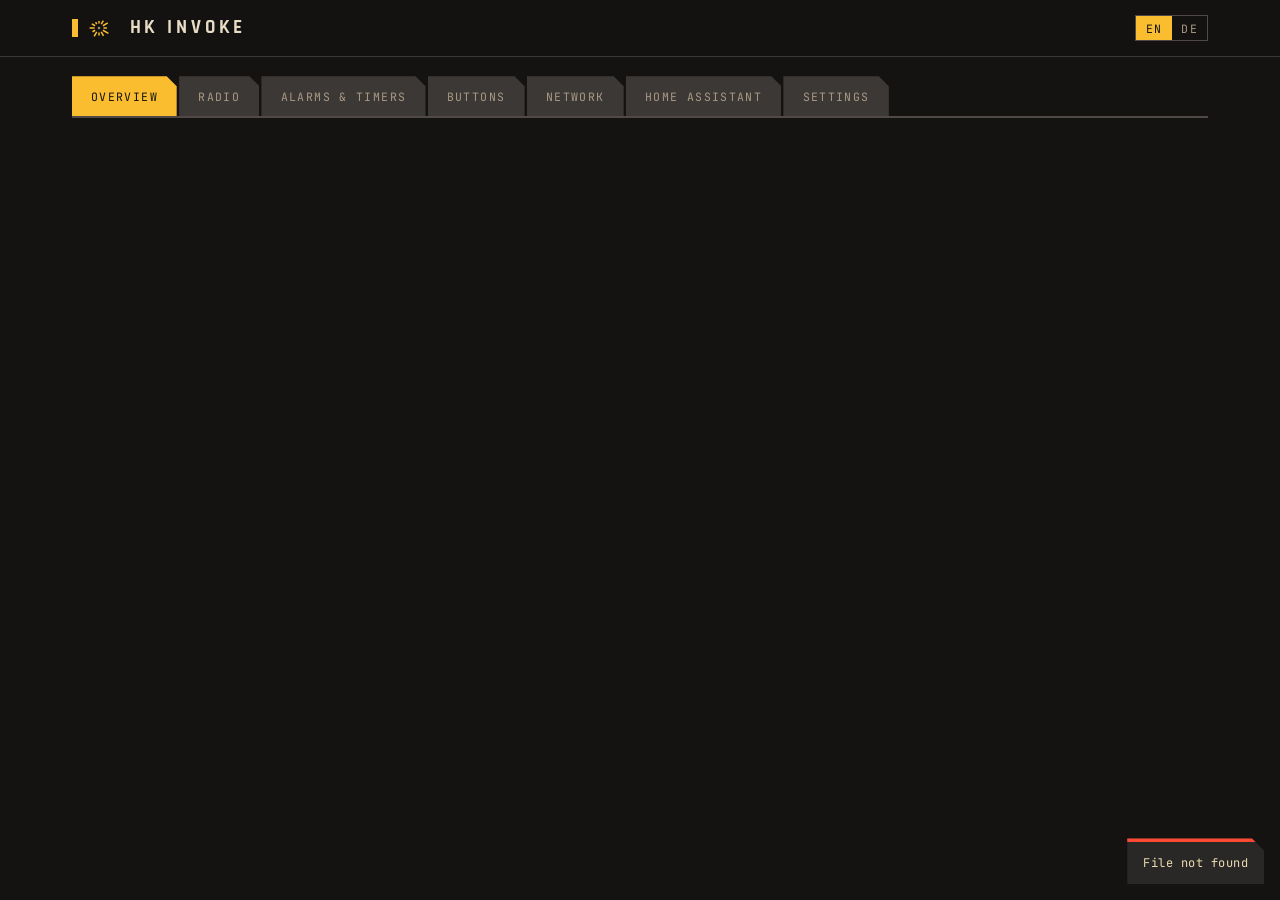
==== commit 7114c42b: "Projektname Leuchtfeuer und Logo Spektrum: Logo in README und Weboberfläche (Favicon, Kopfzeile), Na" ====
--- a/src/invoked/web/index.html
+++ b/src/invoked/web/index.html
@@ -4,6 +4,7 @@
   <meta charset="utf-8">
   <meta name="viewport" content="width=device-width, initial-scale=1">
   <title>HK Invoke</title>
+  <link rel="icon" type="image/svg+xml" href="favicon.svg">
   <link rel="stylesheet" href="kante/shrippen.css">
   <link rel="stylesheet" href="kante/fonts.css">
   <link rel="stylesheet" href="app.css">
@@ -12,7 +13,7 @@
 <body>
   <nav class="nav brand-on">
     <div class="nav-inner">
-      <a class="nav-brand" href="#/" id="brand">HK Invoke</a>
+      <a class="nav-brand" href="#/"><img class="brand-logo" src="favicon.svg" alt="Leuchtfeuer" width="22" height="22"><span id="brand">HK Invoke</span></a>
       <div class="nav-links">
         <span class="app-conn" id="conn"></span>
         <div class="lang" role="group" aria-label="Language">
--- a/src/invoked/web/app.css
+++ b/src/invoked/web/app.css
@@ -23,12 +23,22 @@
 .item .t{color:var(--fg0);font-weight:500;overflow-wrap:anywhere}
 .item .s{color:var(--fg3);font-size:.78rem;font-family:var(--font-mono);overflow-wrap:anywhere}
 .chips{display:flex;flex-wrap:wrap;gap:.4rem}
-.alarm{display:grid;gap:.9rem 1.2rem;grid-template-columns:repeat(2,minmax(0,1fr))}
+.alarm{display:grid;gap:.9rem 1.2rem;grid-template-columns:repeat(2,minmax(0,1fr));align-items:end}
 .alarm .wide{grid-column:1/-1}
-.time-in{font-family:var(--font-heading);font-weight:700;font-size:2rem;max-width:9rem;letter-spacing:.06em}
+.time-in{font-family:var(--font-heading);font-weight:700;font-size:1.7rem;width:10rem;max-width:100%;padding-right:.4rem;letter-spacing:.04em}
 .vol{width:100%}
 .log{white-space:pre-wrap;word-break:break-all;background:var(--bg-hard);border:1px solid var(--bg2);padding:.7rem .9rem;font-family:var(--font-mono);font-size:.72rem;color:var(--fg2);max-height:22rem;overflow:auto}
 .hidden{display:none!important}
 .bar{height:6px;background:var(--bg-hard);border:1px solid var(--bg2)}
 .bar>i{display:block;height:100%;background:var(--primary)}
-@media (max-width:600px){.time-in{font-size:1.6rem}}
+@media (max-width:600px){.time-in{font-size:1.5rem}}
+.login{max-width:26rem;margin:0 auto;padding:3rem var(--gutter) 4rem}
+.login-err{color:var(--danger)}
+/* Firefox: Ein Button als Flex-Container wird dort in Flex-Zeilen zu schmal (der Text ragt heraus und "Mute" überlappt den
+   nächsten Knopf). Deshalb der Kante-Schalter hier als Grid (Spur + Beschriftung); lange Beschriftungen dürfen umbrechen. */
+.switch{display:inline-grid;grid-template-columns:2.4rem minmax(0,auto);column-gap:.7rem;align-items:center;max-width:100%;flex:none}
+.switch-track{width:2.4rem}
+/* Dienste-Kacheln: engere Zeilenhöhe und breitere Kacheln, damit lange Namen nicht über drei Zeilen laufen */
+#c-svc{grid-template-columns:repeat(auto-fill,minmax(210px,1fr));margin-bottom:.4rem;align-items:stretch}
+#c-svc .status .name{line-height:1.25}
+.brand-logo{display:inline-block;vertical-align:-.3rem;margin-right:.55rem}
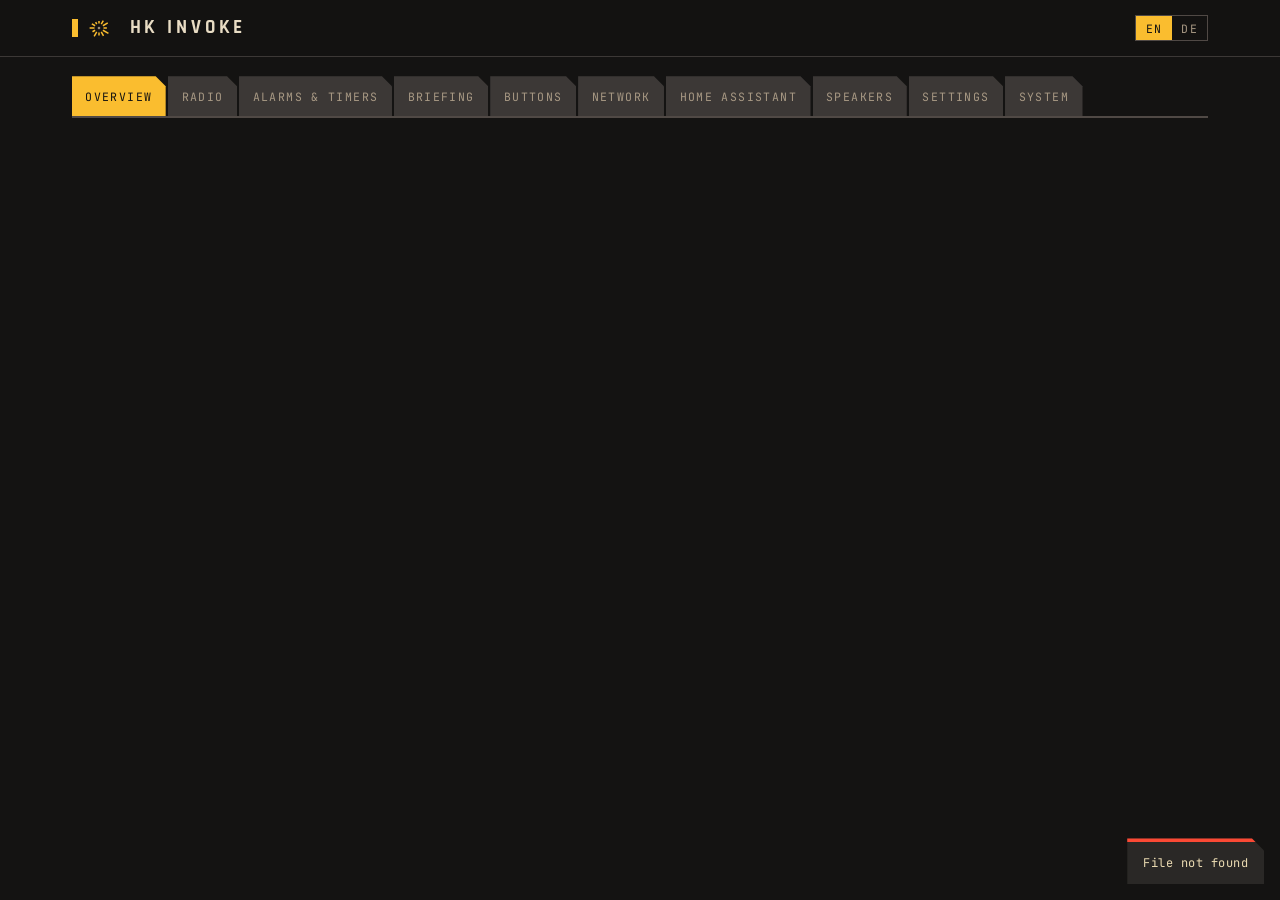
==== commit 3d59bdbd: "Runde 2: Briefing, Sprachassistent, Raumkorrektur, Sendersuche, Mehrgeräte, API-Schlüssel, Härtung, " ====
--- a/src/invoked/web/index.html
+++ b/src/invoked/web/index.html
@@ -24,10 +24,11 @@
     </div>
   </nav>
   <main class="app">
-    <div class="tabs" id="tabs" role="tablist"><button role="tab" data-r="overview" aria-selected="true"><span lang="en">Overview</span><span lang="de">Übersicht</span></button><button role="tab" data-r="radio" aria-selected="false"><span lang="en">Radio</span><span lang="de">Radio</span></button><button role="tab" data-r="alarms" aria-selected="false"><span lang="en">Alarms &amp; timers</span><span lang="de">Wecker &amp; Timer</span></button><button role="tab" data-r="buttons" aria-selected="false"><span lang="en">Buttons</span><span lang="de">Tasten</span></button><button role="tab" data-r="network" aria-selected="false"><span lang="en">Network</span><span lang="de">Netzwerk</span></button><button role="tab" data-r="ha" aria-selected="false"><span lang="en">Home Assistant</span><span lang="de">Home Assistant</span></button><button role="tab" data-r="settings" aria-selected="false"><span lang="en">Settings</span><span lang="de">Einstellungen</span></button></div>
+    <div class="tabs" id="tabs" role="tablist"><button role="tab" data-r="overview" aria-selected="true"><span lang="en">Overview</span><span lang="de">Übersicht</span></button><button role="tab" data-r="radio" aria-selected="false"><span lang="en">Radio</span><span lang="de">Radio</span></button><button role="tab" data-r="alarms" aria-selected="false"><span lang="en">Alarms &amp; timers</span><span lang="de">Wecker &amp; Timer</span></button><button role="tab" data-r="briefing" aria-selected="false"><span lang="en">Briefing</span><span lang="de">Briefing</span></button><button role="tab" data-r="buttons" aria-selected="false"><span lang="en">Buttons</span><span lang="de">Tasten</span></button><button role="tab" data-r="network" aria-selected="false"><span lang="en">Network</span><span lang="de">Netzwerk</span></button><button role="tab" data-r="ha" aria-selected="false"><span lang="en">Home Assistant</span><span lang="de">Home Assistant</span></button><button role="tab" data-r="devices" aria-selected="false"><span lang="en">Speakers</span><span lang="de">Geräte</span></button><button role="tab" data-r="settings" aria-selected="false"><span lang="en">Settings</span><span lang="de">Einstellungen</span></button><button role="tab" data-r="system" aria-selected="false"><span lang="en">System</span><span lang="de">System</span></button></div>
     <div id="view"></div>
   </main>
   <div class="toast-stack" id="toasts" aria-live="polite"></div>
+  <script src="roomeq.js"></script>
   <script src="app.js"></script>
 </body>
 </html>
--- a/src/invoked/web/app.css
+++ b/src/invoked/web/app.css
@@ -1,7 +1,9 @@
 /* App-spezifisches Layout. Farben, Schriften und Formen kommen ausschließlich aus Kante (kante/shrippen.css). */
 .app{max-width:var(--max-w-wide);margin:0 auto;padding:1.2rem var(--gutter) 4rem}
 .app-conn{font-family:var(--font-mono);font-size:.7rem;letter-spacing:.12em;text-transform:uppercase;color:var(--fg3);margin-right:1rem}
-.tabs{margin-bottom:1.4rem;overflow-x:auto}
+.tabs{margin-bottom:1.4rem;overflow-x:auto;flex-wrap:nowrap;scrollbar-width:thin}
+/* zehn Reiter: eine Zeile (Kantes Anzeige-Balken setzt eine Zeile voraus), schmaler; auf dem Handy waagrecht scrollen */
+.tabs button{flex:none;padding:0 .85rem}
 .grid{display:grid;gap:1.2rem;grid-template-columns:repeat(auto-fit,minmax(min(100%,300px),1fr));align-items:start}
 .grid.kpis{grid-template-columns:repeat(auto-fit,minmax(150px,1fr));gap:1.2rem 1.6rem;margin-bottom:1.4rem}
 .card{background:var(--bg-panel);border-top:4px solid var(--bg2);padding:1rem 1.1rem 1.2rem;display:flex;flex-direction:column;gap:.8rem;min-width:0}
@@ -42,3 +44,22 @@
 #c-svc{grid-template-columns:repeat(auto-fill,minmax(210px,1fr));margin-bottom:.4rem;align-items:stretch}
 #c-svc .status .name{line-height:1.25}
 .brand-logo{display:inline-block;vertical-align:-.3rem;margin-right:.55rem}
+/* Handy: Verbindungsanzeige ausblenden, damit Kopfzeile und Sprachwahl nicht über den Rand ragen */
+@media (max-width:600px){.app-conn{display:none}}
+/* Frequenzgang der Raummessung (Farben aus Kante) */
+.chart{width:100%;height:auto;background:var(--bg-hard);border:1px solid var(--bg2)}
+.chart polyline{fill:none;stroke-width:2;vector-effect:non-scaling-stroke}
+.chart .chart-before{stroke:var(--fg3)}
+.chart .chart-after{stroke:var(--primary)}
+.chart .chart-zero{stroke:var(--fg3);stroke-width:1;opacity:.5}
+.chart .chart-grid{stroke:var(--bg2);stroke-width:1}
+.chart .chart-label{fill:var(--fg3);font-family:var(--font-mono);font-size:11px}
+.chart-key{display:inline-block;width:1.4rem;height:3px;vertical-align:middle;margin:0 .4rem 0 .2rem}
+.chart-key.chart-before{background:var(--fg3)}
+.chart-key.chart-after{background:var(--primary)}
+textarea.input{resize:vertical;min-height:2.6rem;font-family:inherit}
+textarea.input.mono{font-family:var(--font-mono);font-size:.78rem}
+.btn[disabled]{opacity:.45;pointer-events:none}
+/* Quellen-Liste: Name nicht zerbrechen, Zahlenfelder knapp */
+.item .t{min-width:4.6rem}
+.item .row .input[type=number]{padding-left:.5rem;padding-right:.3rem}
